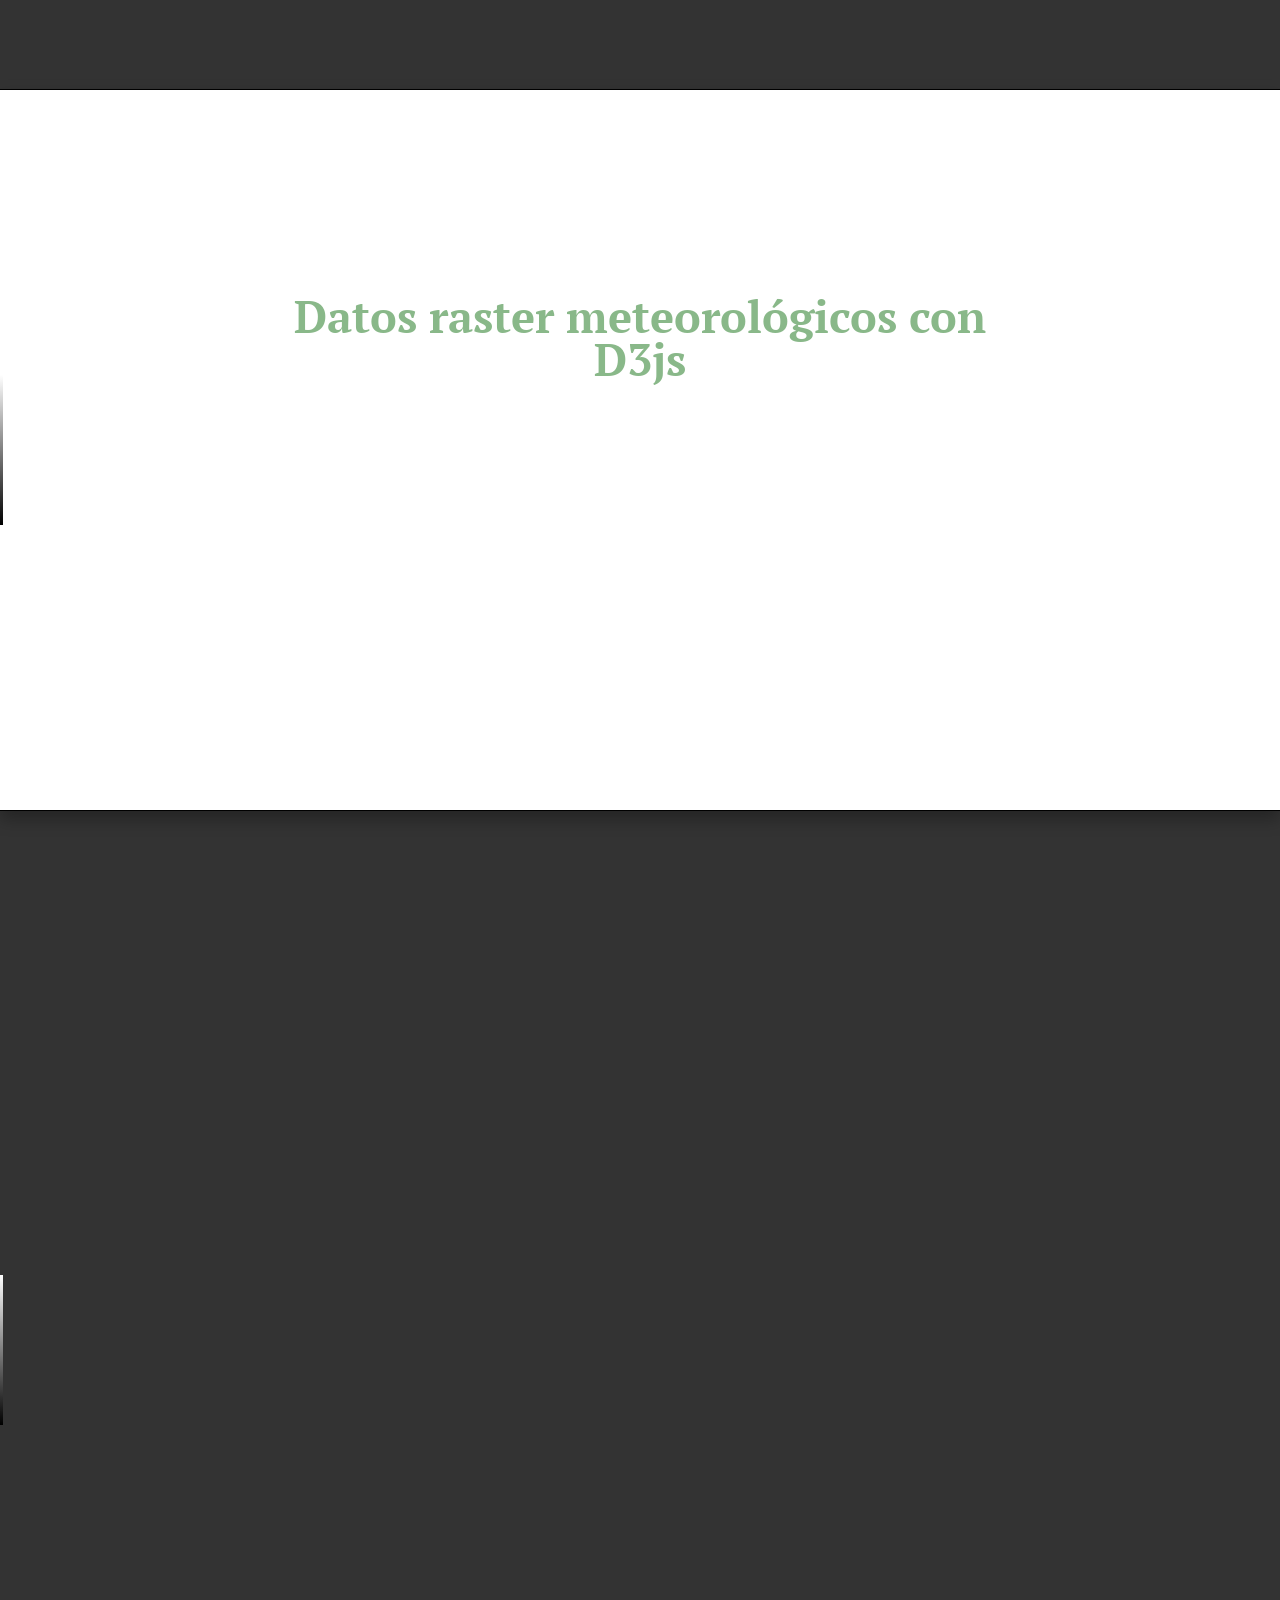
==== index.html @ c6b0c3a0 "Initial commit" ====
<!DOCTYPE html>
<meta charset="utf-8">
<meta name="viewport" content="width=device-width">
<style>

@import url(http://fonts.googleapis.com/css?family=PT+Serif|PT+Serif:b|PT+Serif:i);

section {
  background: #fff;
  color: #000;
  padding: 2em;
  font-family: "PT Serif", Baskerville, Georgia;
}

.grey {
  color: #777;
}

.green {
  color: #89b889;
}
a:link,
a:visited {
  color: orange;
  text-decoration: none;
}

a:hover {
  text-decoration: underline;
}

h3 {
  color: #89b889;
}

mark {
  color: #89b889;
  background: none;
}

blockquote {
  background: #eee;
  border-left: 10px solid #89b889;
  margin: 1.5em 10px;
  padding: 0.5em 10px;
  quotes: "\201C""\201D""\2018""\2019";
}

blockquote:before {
  color: #89b889;
  content: open-quote;
  font-size: 4em;
  line-height: 0.1em;
  margin-right: 0.25em;
  vertical-align: -0.4em;
}
blockquote p {
  display: inline;
}

.example {
  text-align: left;
}

</style>


<section style="text-align:center; padding:5em 9em;">
    <h3 style="font-size:140%;"><b>Datos raster meteorológicos con D3js</b></h3>
</section>
<section style="text-align:center; padding:5em 9em;">
    <h3 style="font-size:140%;">Servei Meteorològic de Catalunya</h3>
</section>

<script src="js/d3.v4.min.js"></script>
<script src="js/stack.v2.js"></script>

<script>

var mystack = stack()
    .on("activate", activate)
    .on("deactivate", deactivate);

var section = d3.selectAll("section"),
exampleOneIndex = 0;

for(var i = 0; i < section['_groups'][0].length; i++){
    if( section['_groups'][0].item(i).id == 'exampleOne')
      exampleOneIndex = i;

}


function refollow() {
  followAnchor.style("top", (followIndex + (1 - mystack.scrollRatio()) / 2 - d3.event.offset) * 100 + "%");
}

function activate(d, i) {
  if (i === exampleOneIndex) {
    //startExampleOne();
  }
}

function deactivate(d, i) {
  if (i === exampleOneIndex) {
    //stopExampleOne();
  }
}

</script>
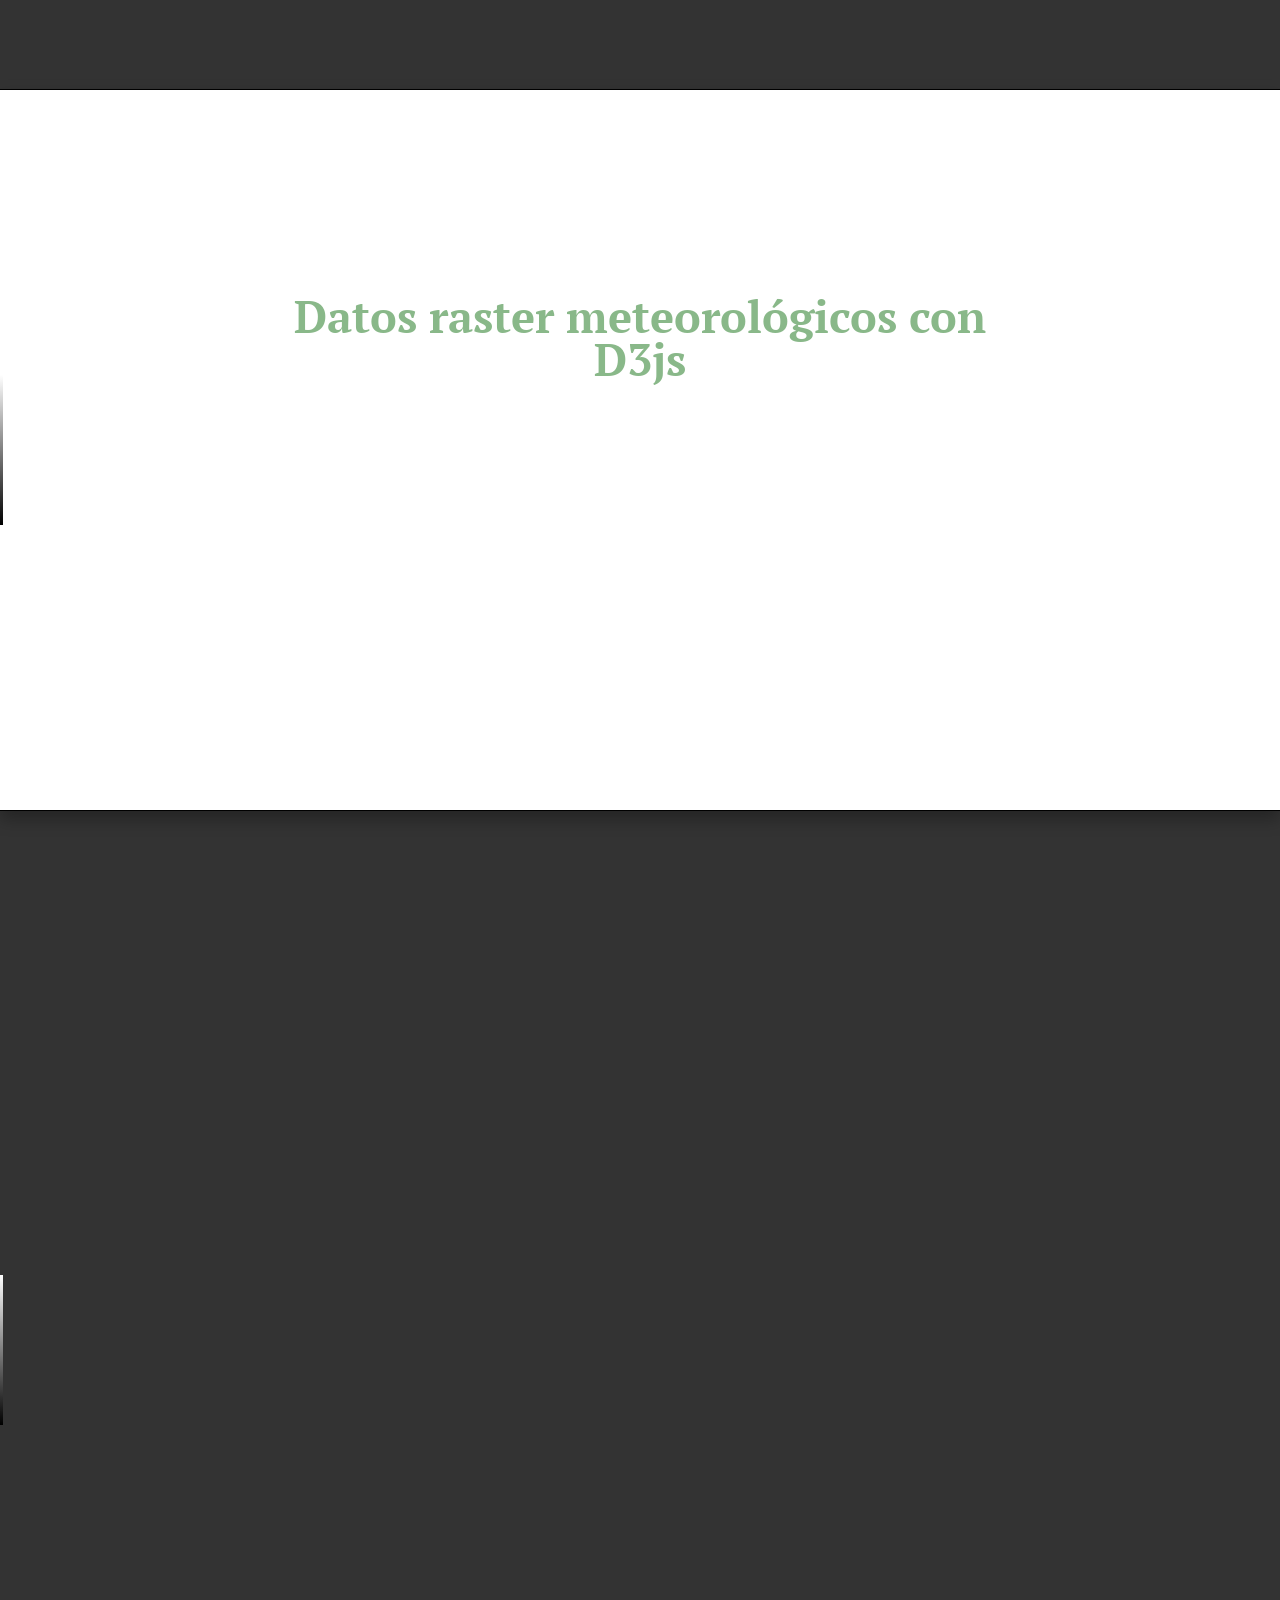
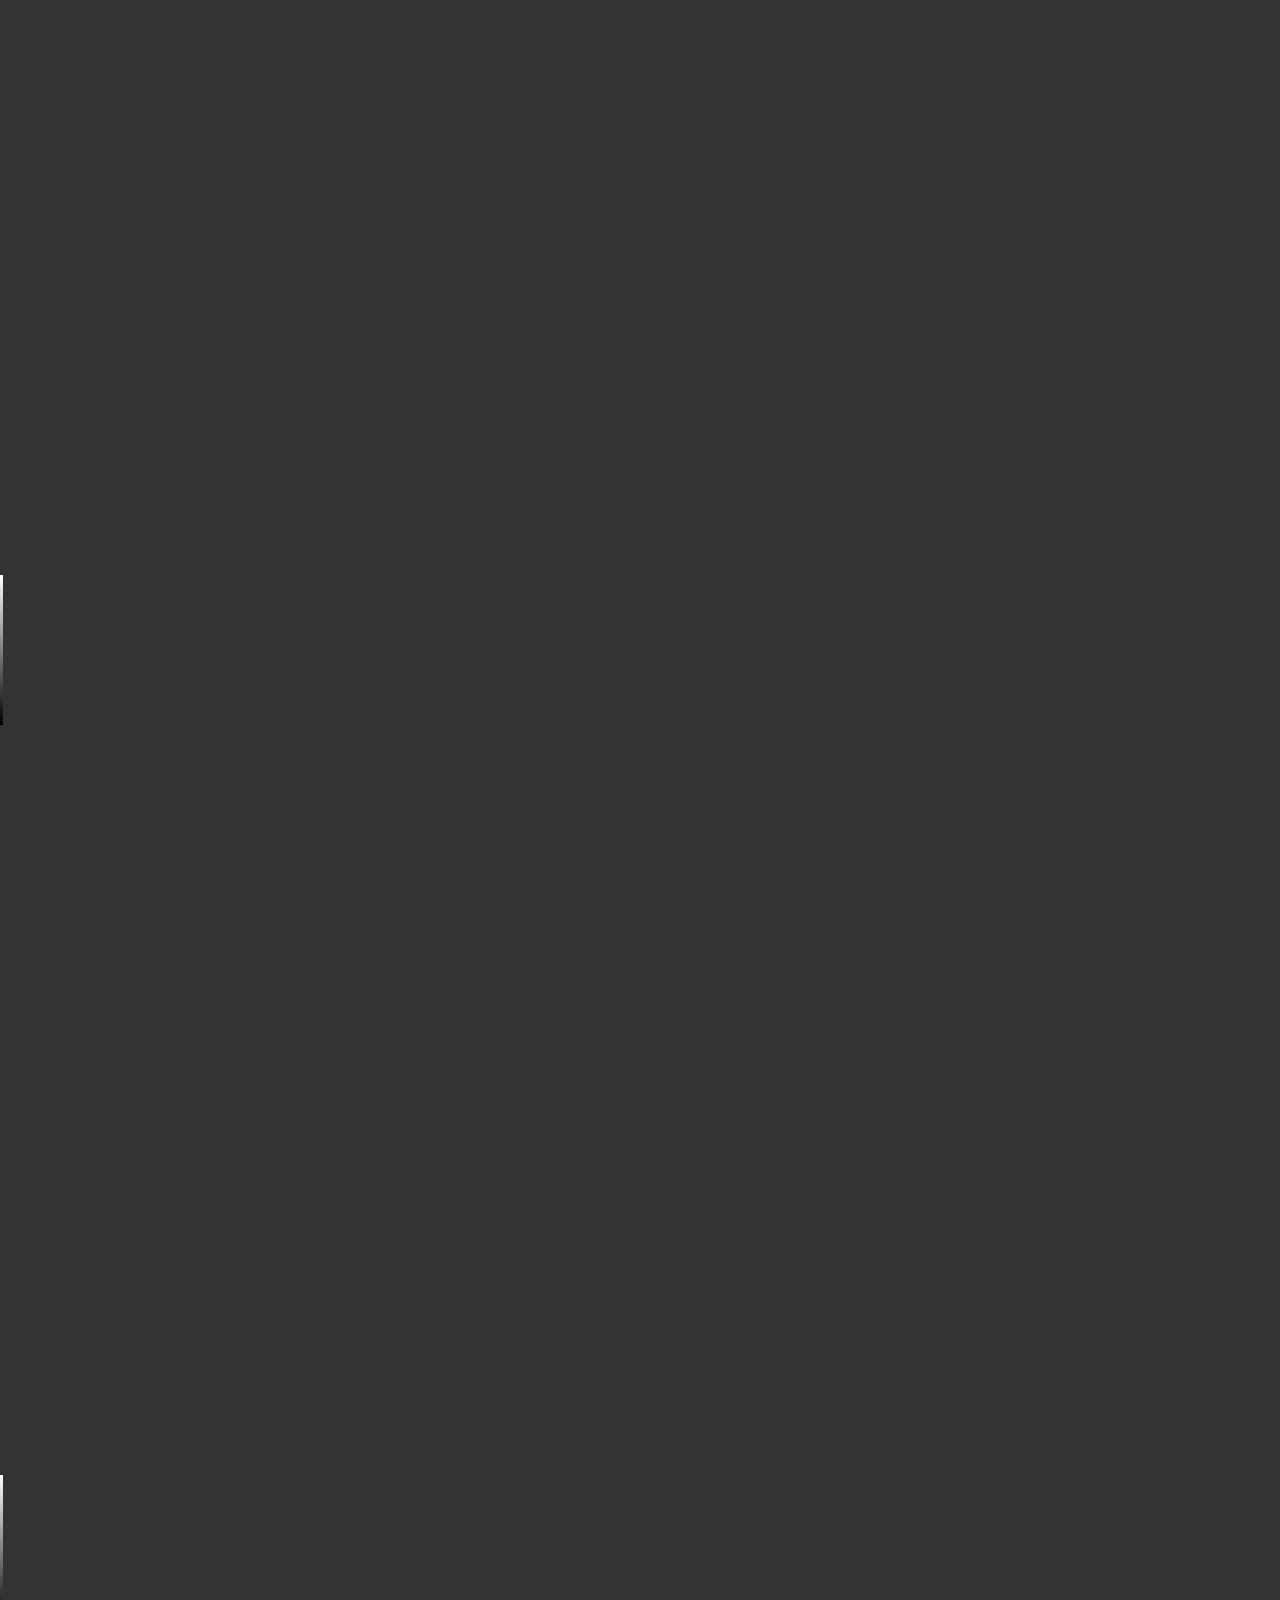
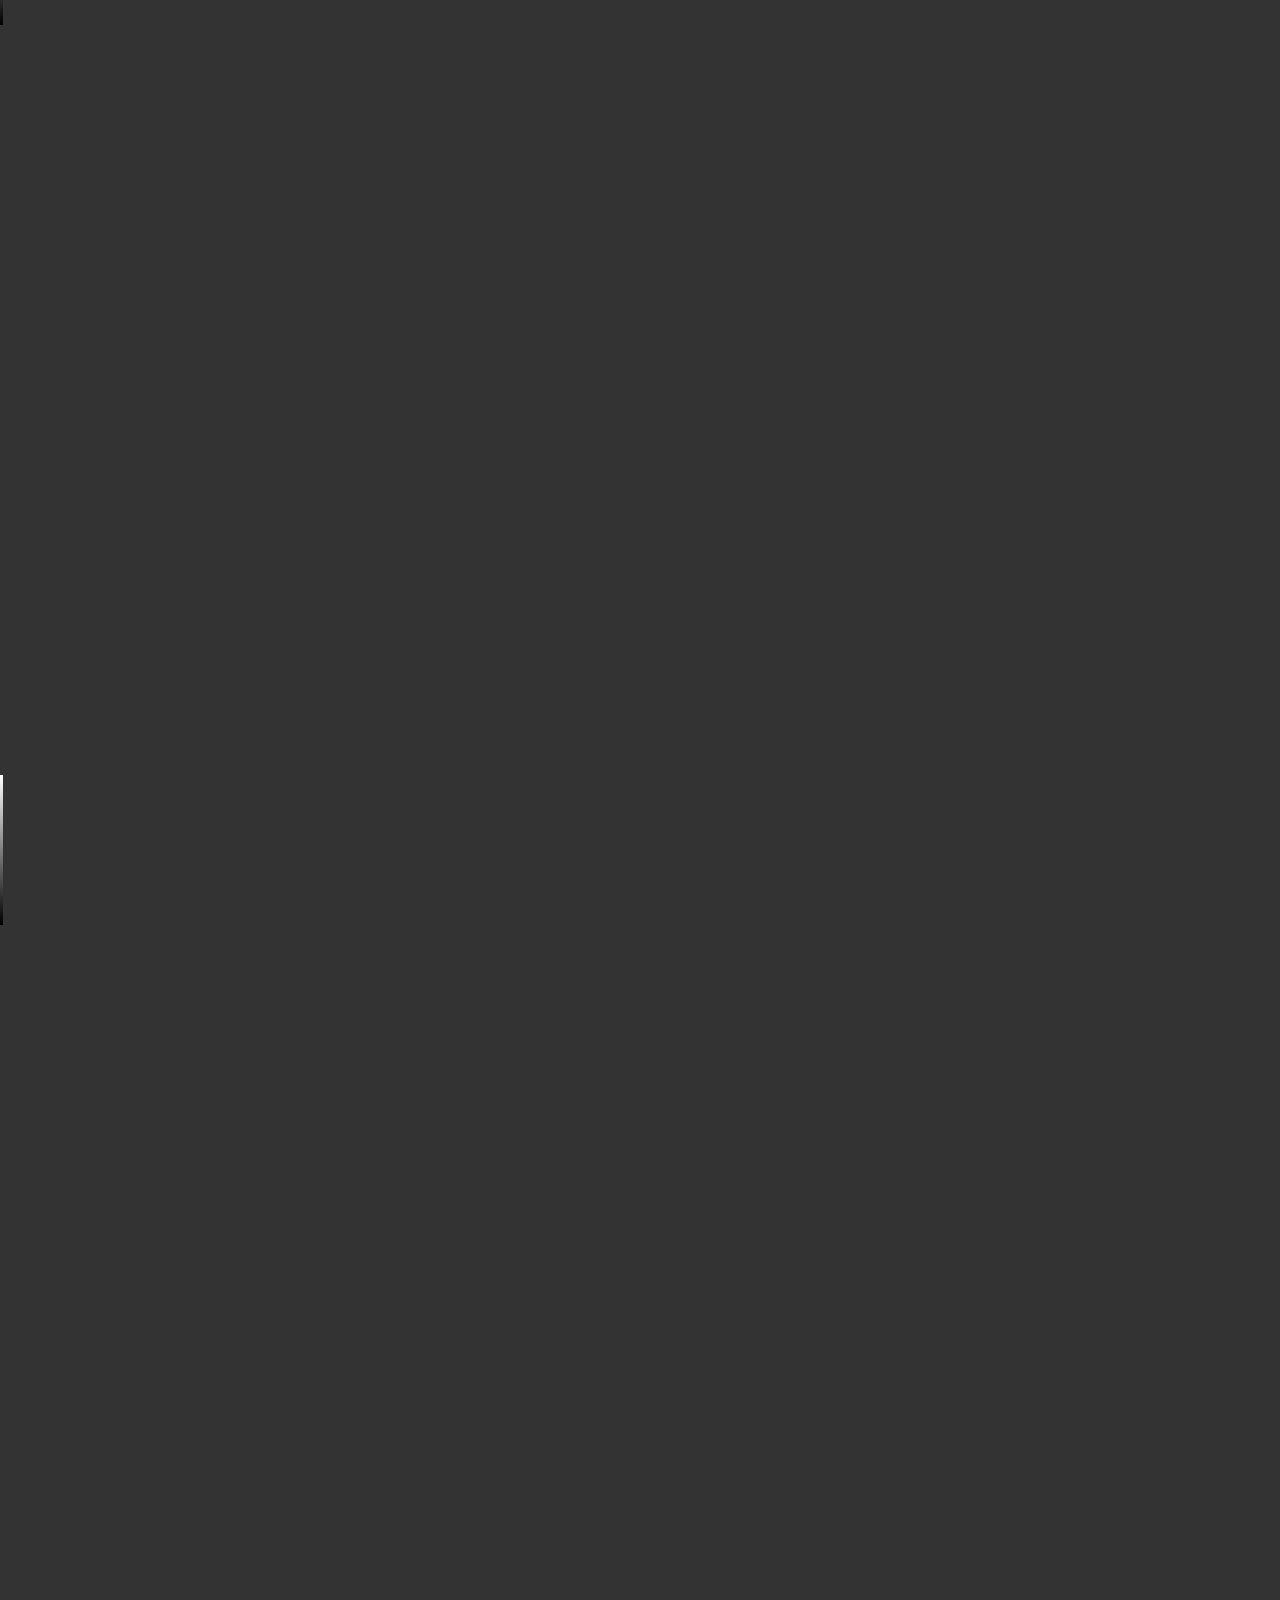
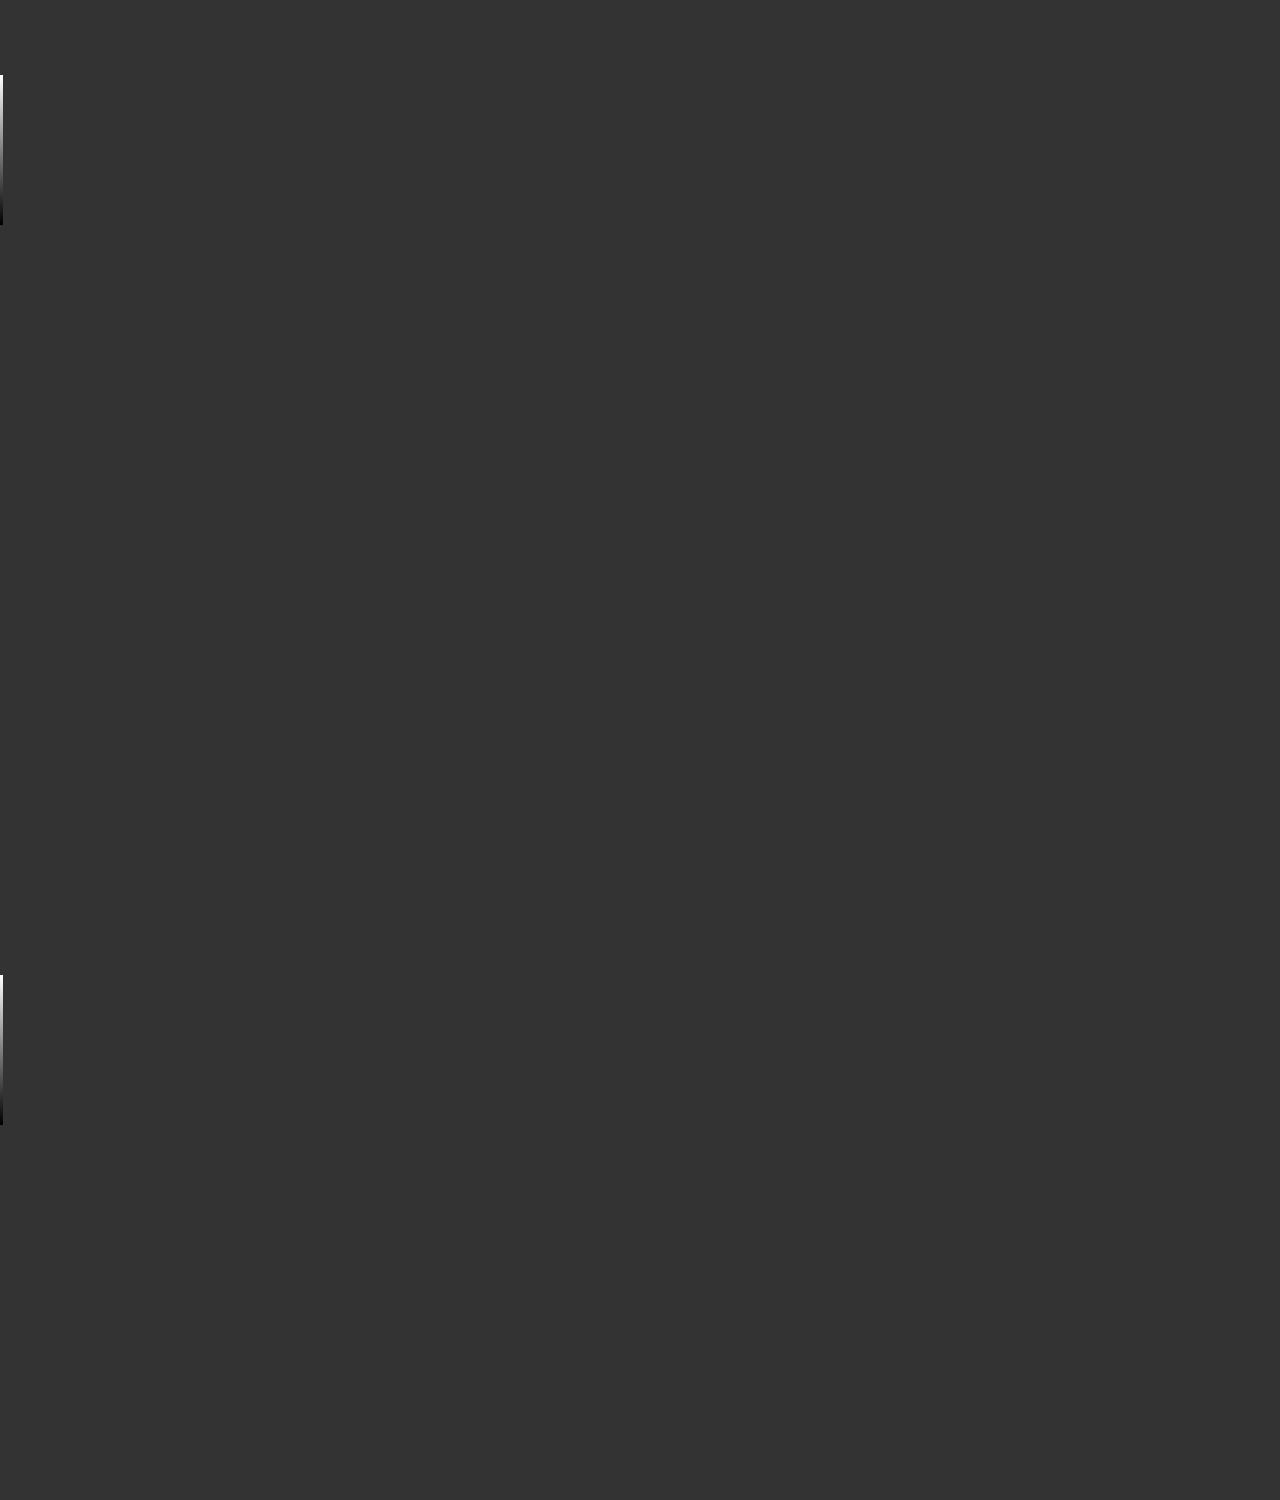
==== commit c2984394: "Images ordered, some more slides added" ====
--- a/index.html
+++ b/index.html
@@ -62,6 +62,9 @@
   text-align: left;
 }
 
+.aligned_images div{
+  display: inline-block;
+}
 </style>
 
 
@@ -70,13 +73,58 @@
 </section>
 <section style="text-align:center; padding:5em 9em;">
     <h3 style="font-size:140%;">Servei Meteorològic de Catalunya</h3>
+    <img src="img/logo_smc.png"/>
 </section>
-
+<section style="text-align:center; padding:3em 6em;">
+    <h3>Fuentes de datos</h3>
+    <ul style="text-align: left">
+      <li>Estaciones meteorológicas automáticas/observadores</li>
+      <li>Descargas eléctricas</li>
+      <li>Radar meteorológico</li>
+      <li>Imágenes de satélite</li>
+      <li>Modelos de predicción numérica</li>
+      <li>Productos derivados</li>
+    </ul>
+</section>
+<section style="text-align:center; padding:3em 6em;">
+  <h3>Modelos de predicción numérica</h3>
+  <ul>
+    <li>10 modelos (y hasta tres resoluciones)</li>
+    <li>Hasta 14 variables de interés</li>
+    <li>Hasta 5 niveles de presión de interés</li>
+    <li>Dos salidas al dia, hasta 72 momentos por salida</li>
+  </ul>
+  <h3>= Sobre 30.000 imágenes por día</h3>
+</section>
+<section style="text-align:center; padding:5em 9em;">
+    <h3>Opciones</h3>
+    <ul style="text-align: left">
+      <li>Renderizar a nivel de servidor
+        <ul><li>MapServer, GeoServer...</li></ul>
+      </li>
+      <li>Renderizar a nivel de cliente</li>
+      <ul><li>OpenLayers, Leaflet</li></ul>
+    </ul>
+</section>
+<section style="text-align:center; padding:2em;">
+    <h3>D3js: Datos vectoriales</h3>
+    <div class="aligned_images">
+      <div><img src="img/choro1.png" width="300px"/></div>
+      <div><img src="img/flags.png" width="300px"/></div>
+      <div><img src="img/cartogram.png" width="300px" height="200px"/></div>
+    </div>
+    <div class="aligned_images">
+      <div><img src="img/hexbin.jpg" width="300px"/></div>
+      <div><img src="img/points.gif" width="300px"/></div>
+      <div><img src="img/route.jpg" width="300px"/></div>
+    </div>
+</section>
+<section style="text-align:center; padding:5em 9em;">
+    <h3>Opciones</h3>
+</section>
 <script src="js/d3.v4.min.js"></script>
 <script src="js/stack.v2.js"></script>
-
 <script>
-
 var mystack = stack()
     .on("activate", activate)
     .on("deactivate", deactivate);
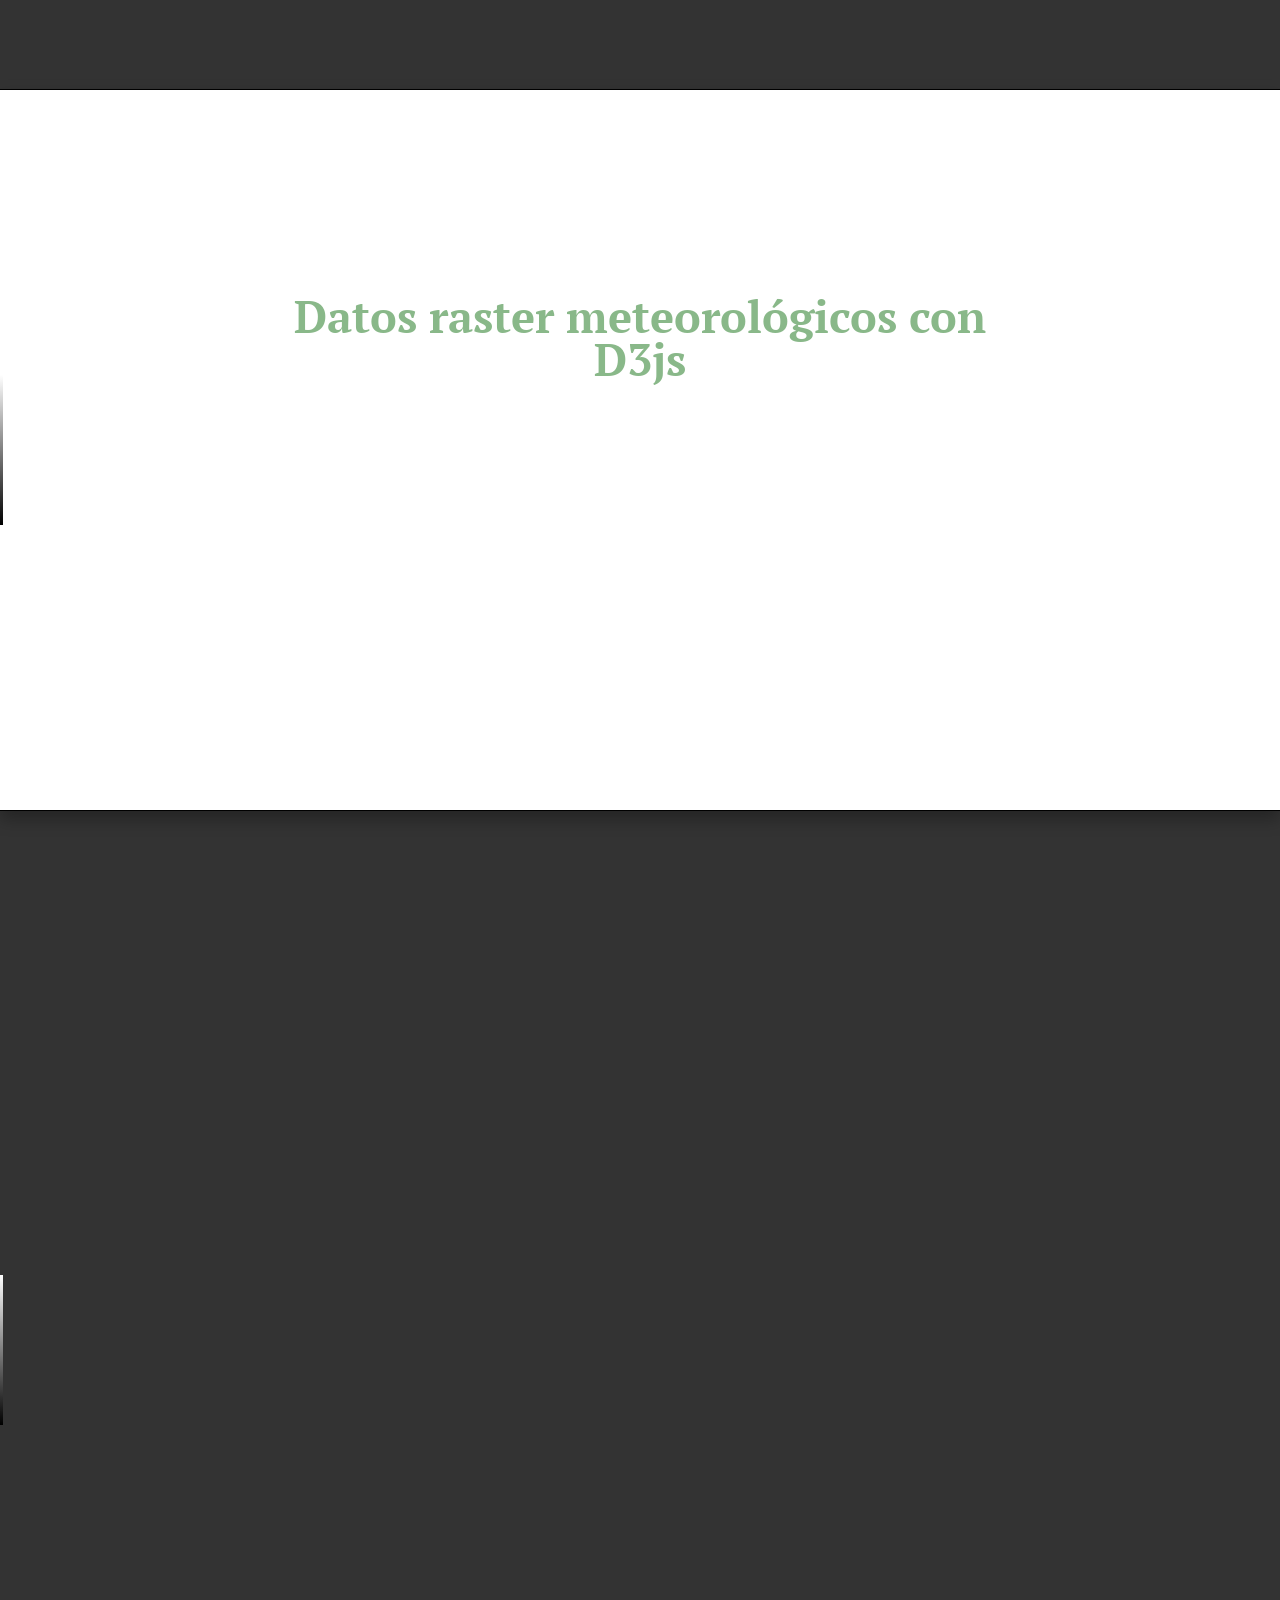
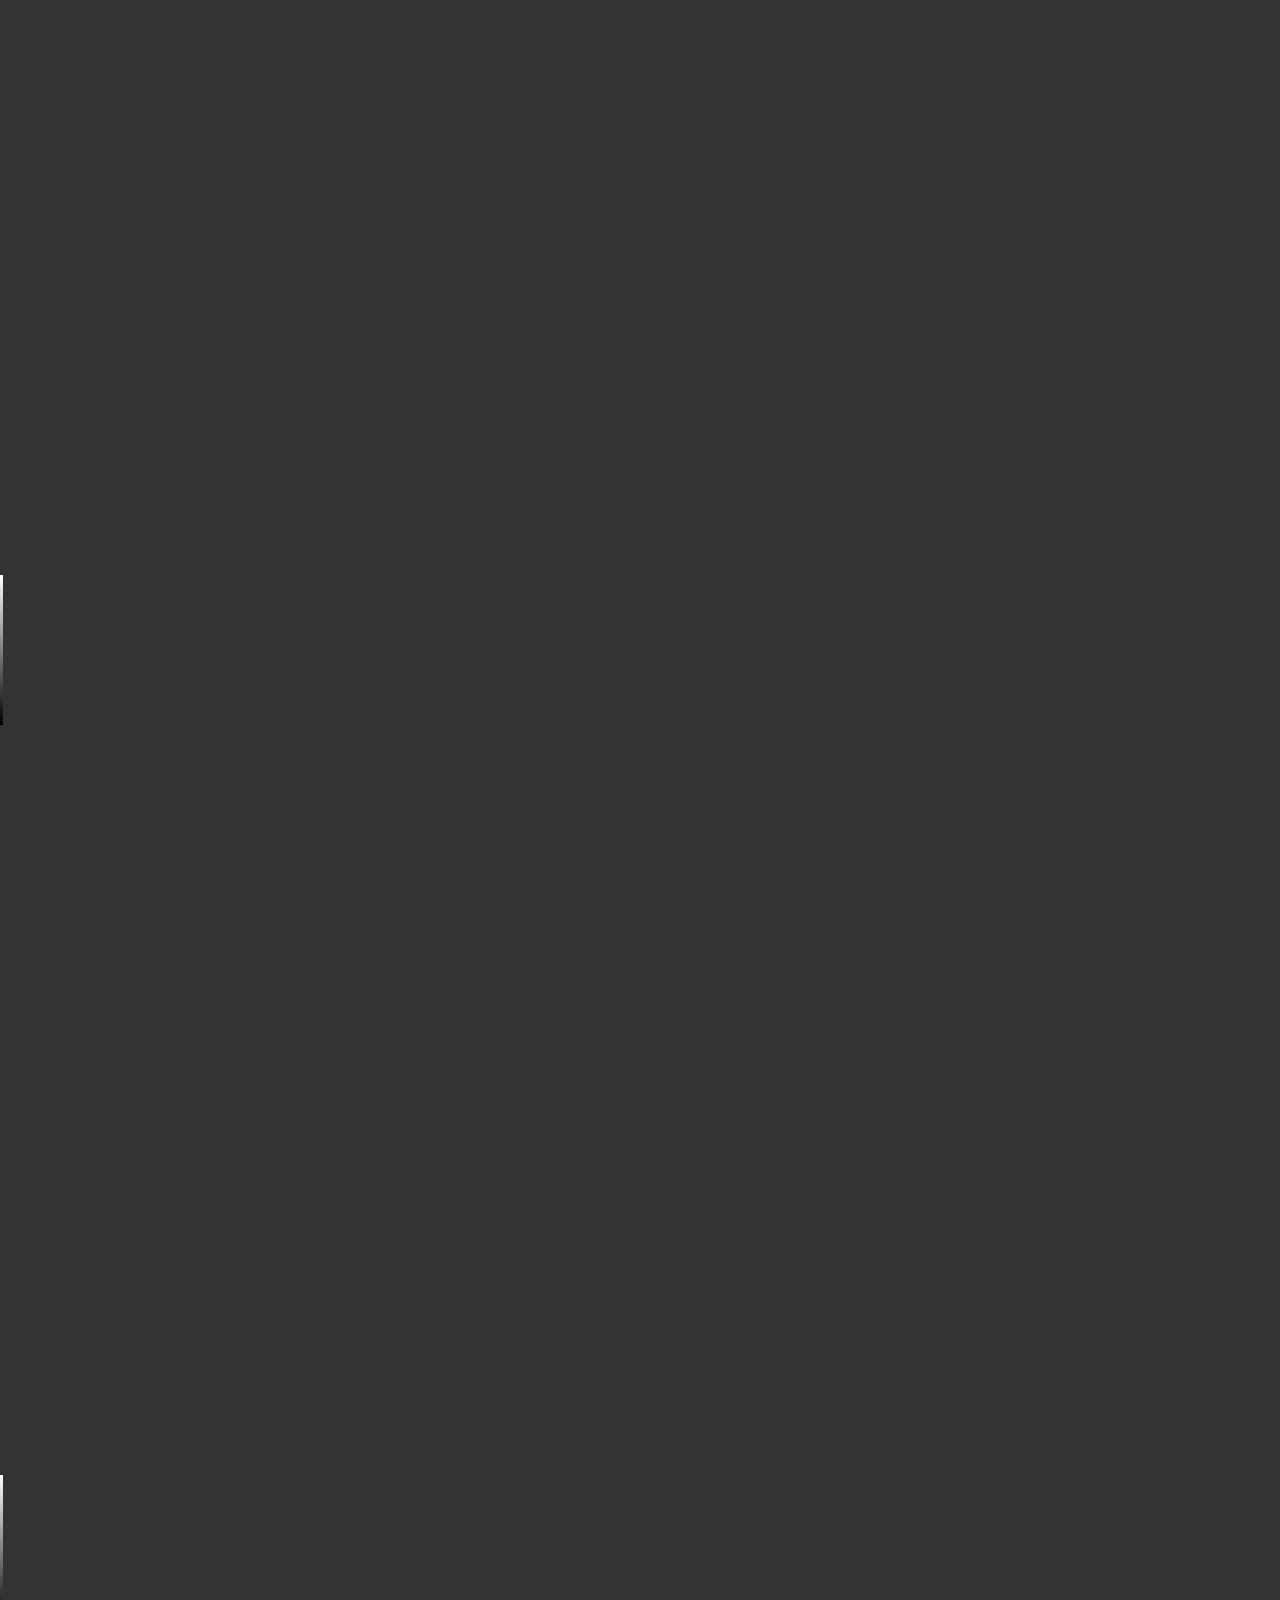
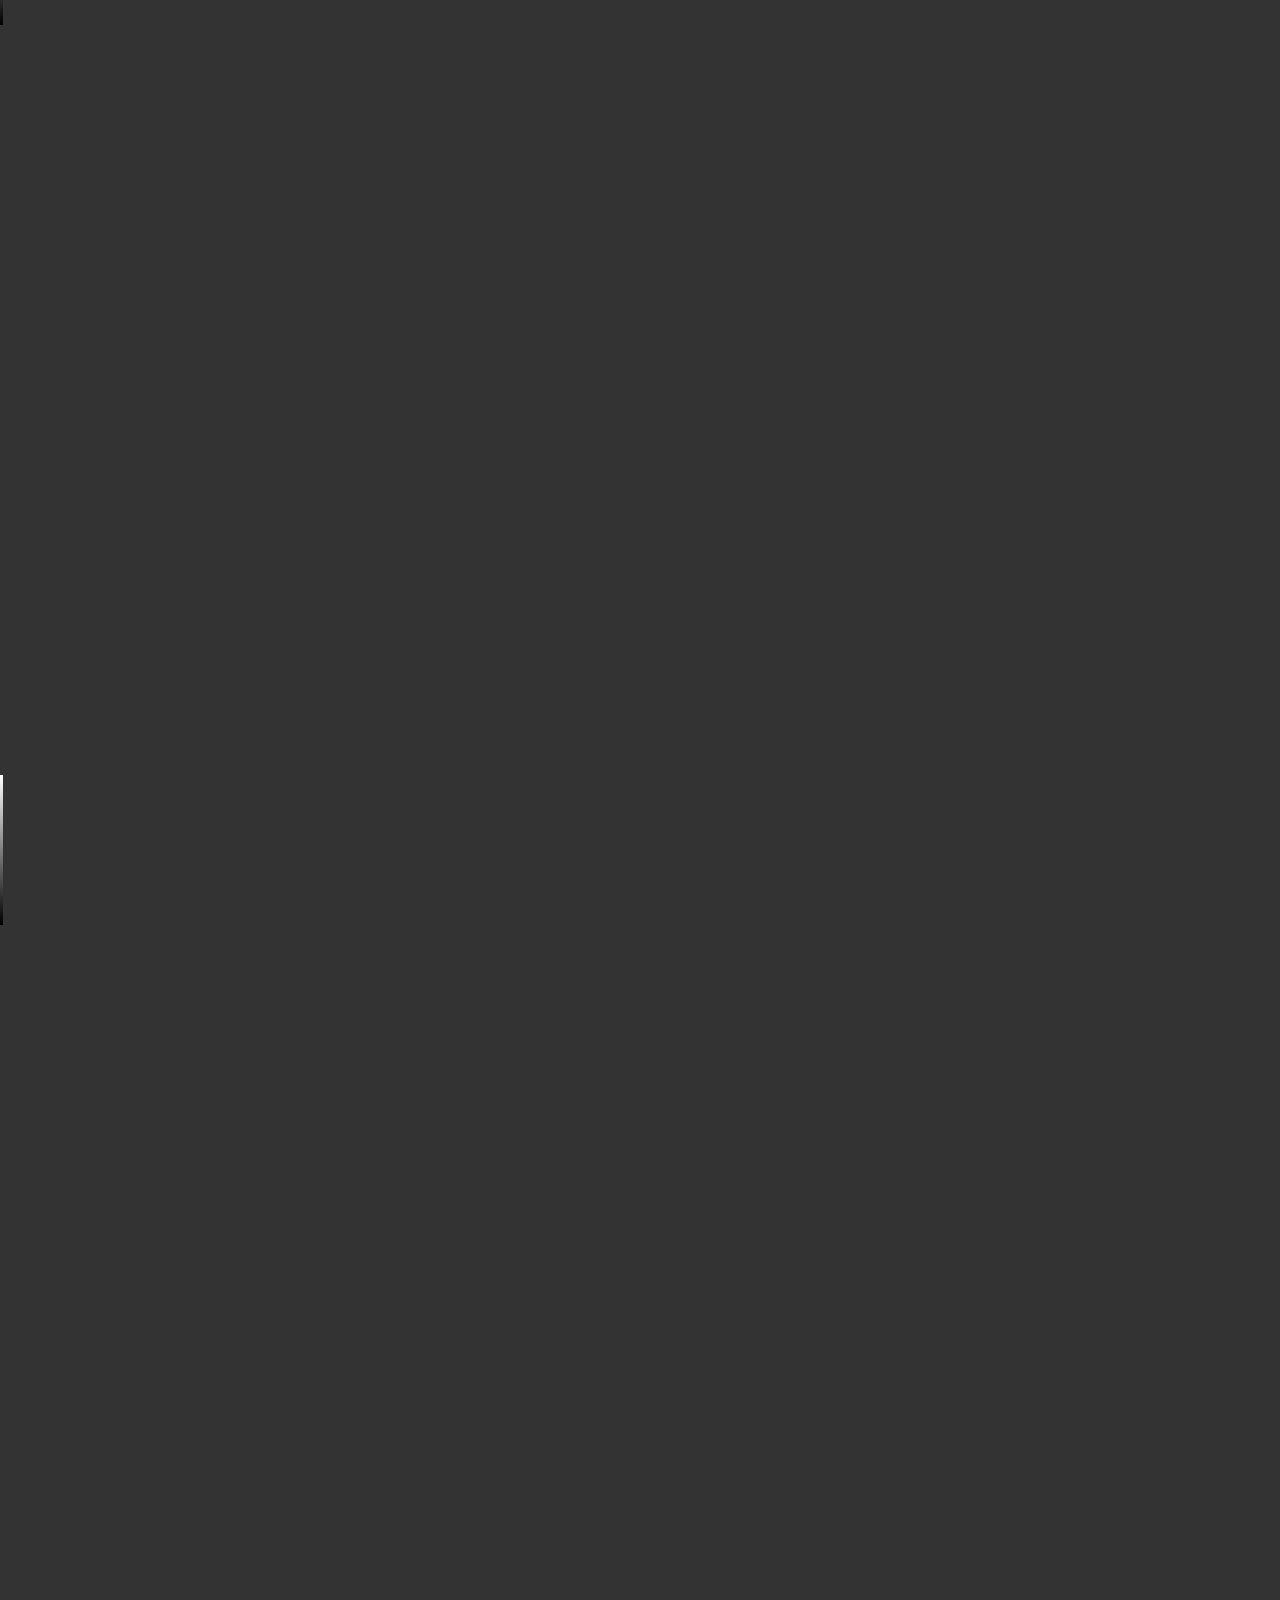
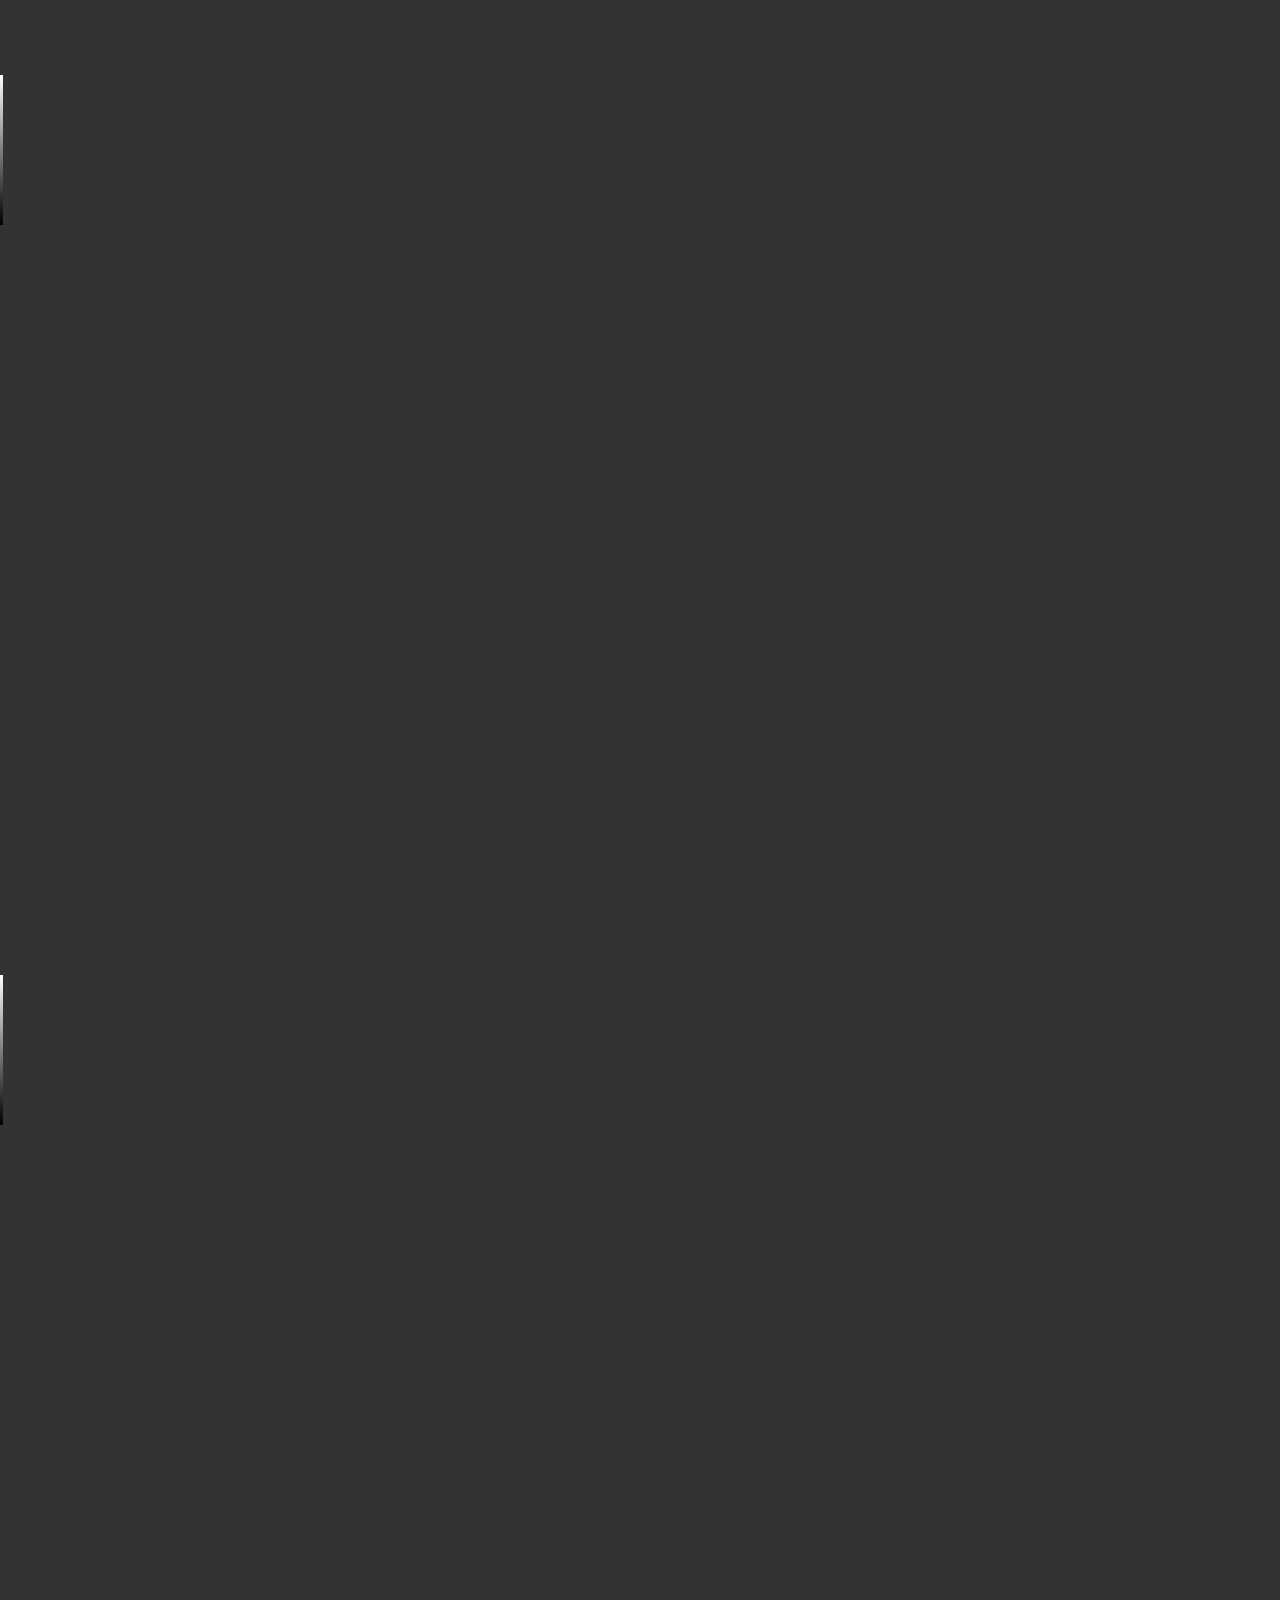
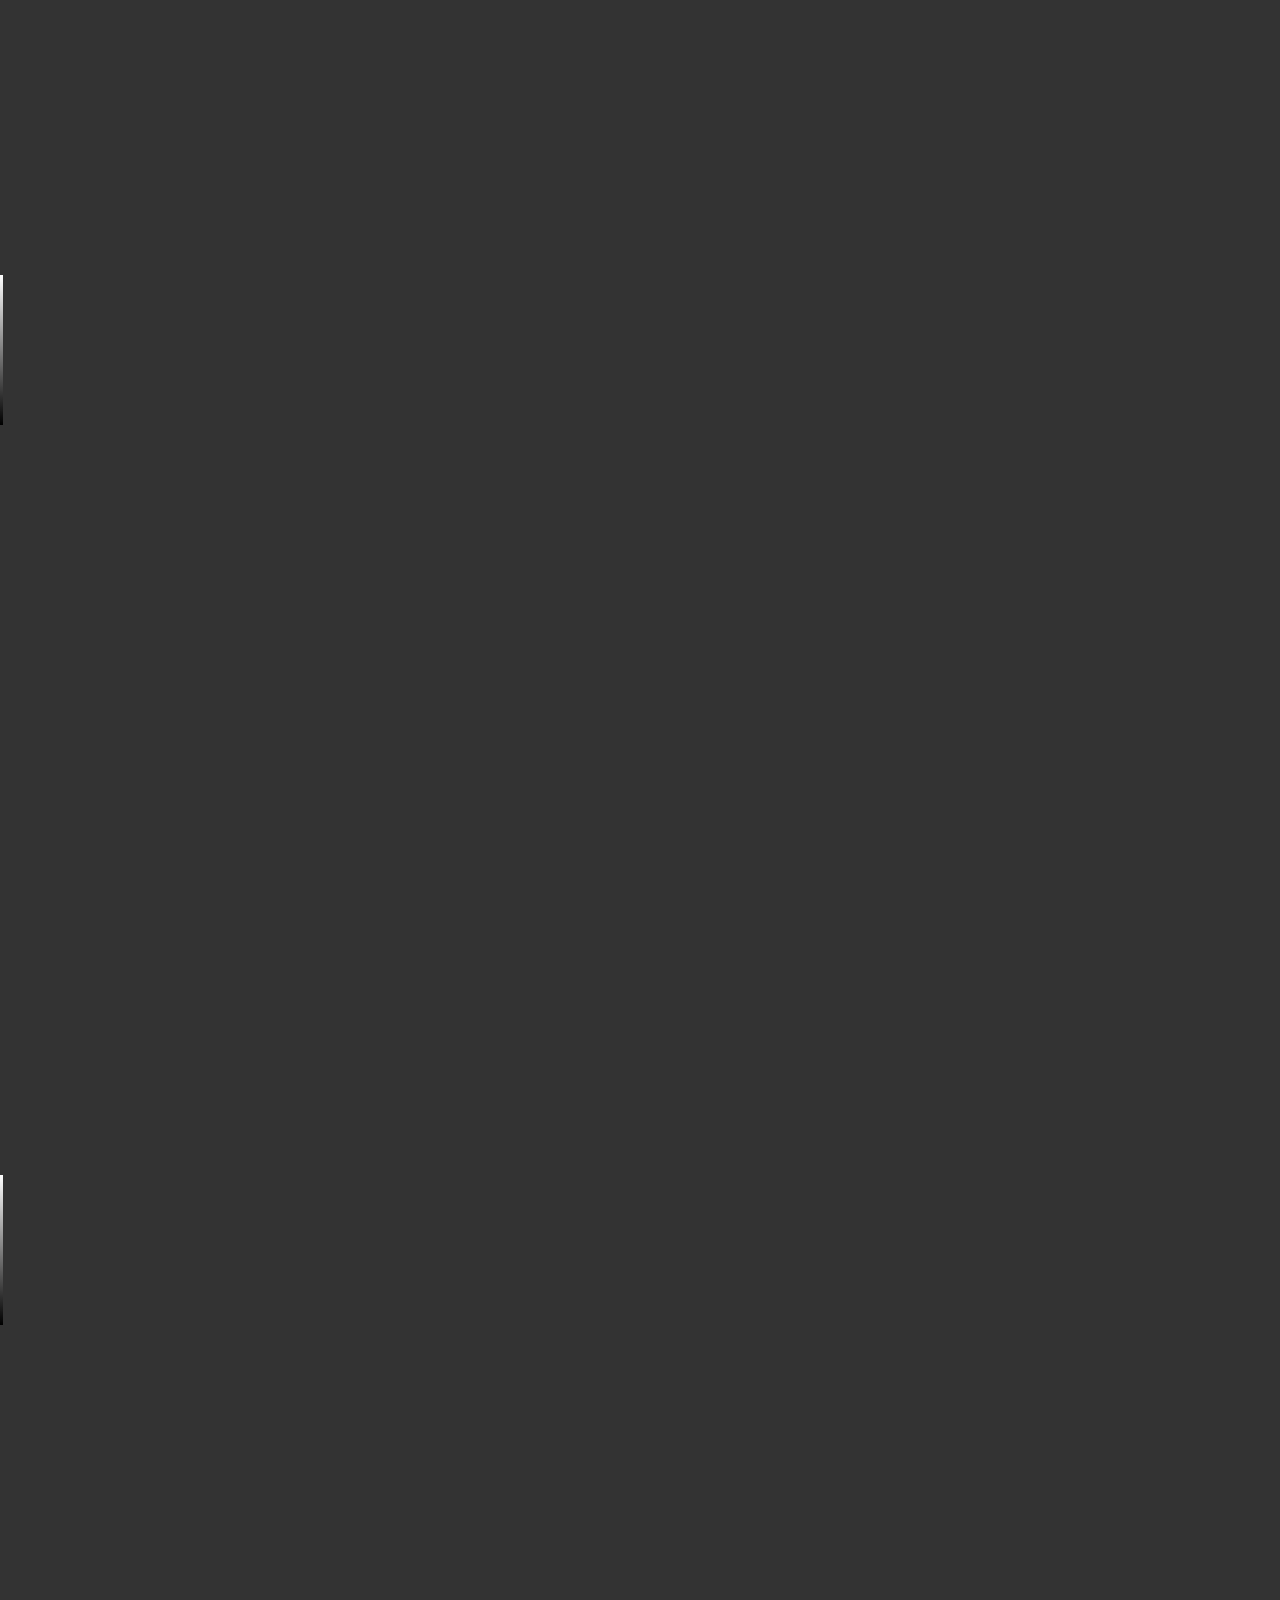
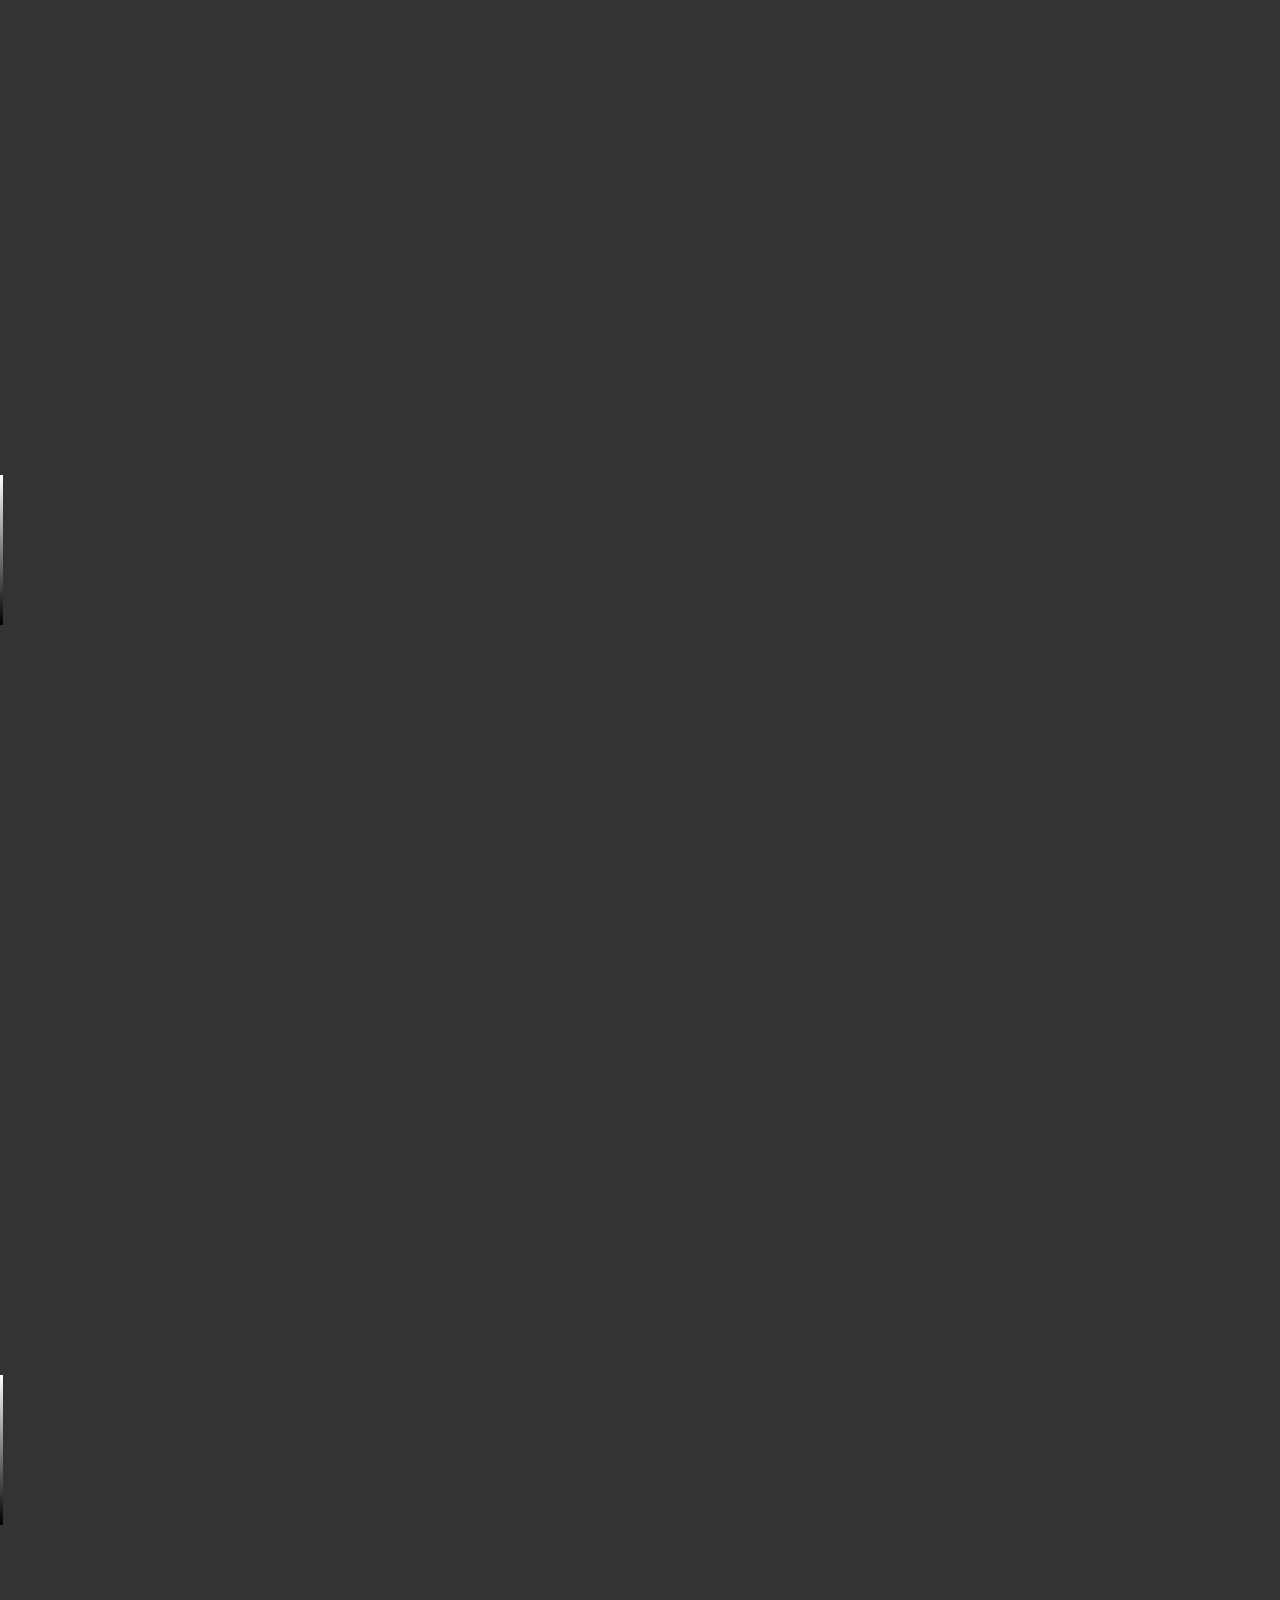
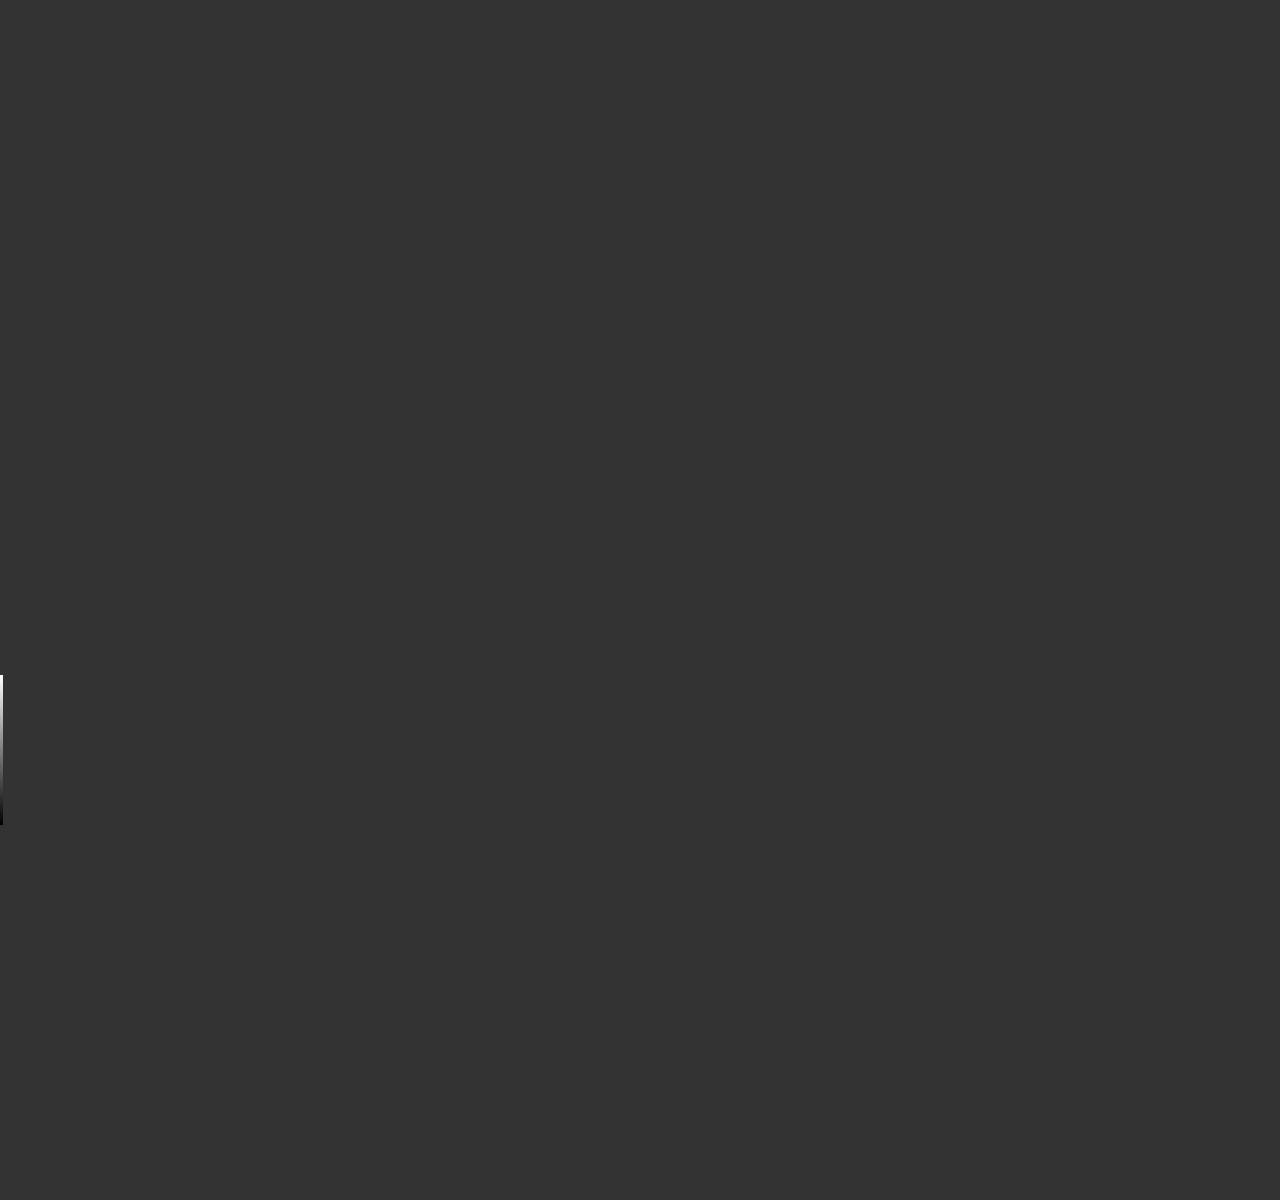
==== commit ce8ba99b: "Mode slides and example" ====
--- a/index.html
+++ b/index.html
@@ -1,6 +1,9 @@
 <!DOCTYPE html>
 <meta charset="utf-8">
 <meta name="viewport" content="width=device-width">
+
+	<link rel="stylesheet" href="leaflet.css" />
+
 <style>
 
 @import url(http://fonts.googleapis.com/css?family=PT+Serif|PT+Serif:b|PT+Serif:i);
@@ -65,6 +68,12 @@
 .aligned_images div{
   display: inline-block;
 }
+
+#exampleOnePlaceholder {
+			width: 500px;
+			height: 450px;
+      margin: 0 auto;
+		}
 </style>
 
 
@@ -103,7 +112,10 @@
         <ul><li>MapServer, GeoServer...</li></ul>
       </li>
       <li>Renderizar a nivel de cliente</li>
-      <ul><li>OpenLayers, Leaflet</li></ul>
+      <ul>
+        <li>OpenLayers, Leaflet</li>
+        <li>A medida: D3js + GeoTIFF</li>
+      </ul>
     </ul>
 </section>
 <section style="text-align:center; padding:2em;">
@@ -119,12 +131,43 @@
       <div><img src="img/route.jpg" width="300px"/></div>
     </div>
 </section>
+<section style="text-align:center; padding:1em 1em;">
+    <h3>Raster + D3js: Isolíneas/Isobandas</h3>
+    <p><a href="https://github.com/rveciana/raster-marching-squares">raster-marching-squares</a></p>
+    <img src="img/isobands.png" height="50%"/>
+</section>
+<section style="text-align:center; padding:1em 1em;" id="exampleOne">
+    <h3>raster-marching-squares: No solo D3js</h3>
+    <div id="exampleOnePlaceholder"></div>
+</section>
+<section style="text-align:center; padding:1em 1em;">
+    <h3>Etiquetas: svg-path-properties</h3>
+     <img src="img/labels.png" height="60%"/>
+</section>
+<section style="text-align:center; padding:1em 1em;">
+    <h3>Líneas de corriente: raster-streamlines</h3>
+    <img src="img/streamlines.png" height="60%"/>
+</section>
+<section style="text-align:center; padding:1em 1em;">
+    <h3>Barbas de viento</h3>
+    <img src="img/barbs.png" height="60%"/>
+</section>
 <section style="text-align:center; padding:5em 9em;">
-    <h3>Opciones</h3>
-</section>
+    <h3>Datos</h3>
+    <ul style="text-align: left">
+     <li>GRIB -> GeoTIFF</li>
+     <li>Flask (API Python + GDAL)</li>
+     <li>Caché con capas más solicitadas</lI>
+    </ul>
+</section>
+
 <script src="js/d3.v4.min.js"></script>
 <script src="js/stack.v2.js"></script>
+<script src="js/geotiff.min.js"></script>
+<script src="js/leaflet.js"></script>
+<script src="js/raster-marching-squares.min.js"></script>
 <script>
+var map;
 var mystack = stack()
     .on("activate", activate)
     .on("deactivate", deactivate);
@@ -135,7 +178,6 @@
 for(var i = 0; i < section['_groups'][0].length; i++){
     if( section['_groups'][0].item(i).id == 'exampleOne')
       exampleOneIndex = i;
-
 }
 
 
@@ -145,14 +187,253 @@
 
 function activate(d, i) {
   if (i === exampleOneIndex) {
-    //startExampleOne();
+    startExampleOne();
   }
 }
 
 function deactivate(d, i) {
   if (i === exampleOneIndex) {
-    //stopExampleOne();
+    stopExampleOne();
   }
 }
 
+function startExampleOne(){
+  var xhr = new XMLHttpRequest();
+  xhr.open('GET', 'vardah.tiff', true);
+  xhr.responseType = 'arraybuffer';
+  xhr.onload = function(e) {
+
+      var tiff = GeoTIFF.parse(this.response);
+      var image = tiff.getImage();
+      var tiffWidth = image.getWidth();
+      var tiffHeight = image.getHeight();
+      var rasters = image.readRasters();
+      var tiepoint = image.getTiePoints()[0];
+      var pixelScale = image.getFileDirectory().ModelPixelScale;
+      var geoTransform = [tiepoint.x, pixelScale[0], 0, tiepoint.y, 0, -1*pixelScale[1]];
+
+
+      var pressData = new Array(tiffHeight);
+      var tempData = new Array(tiffHeight);
+      var uData = new Array(tiffHeight);
+      var vData = new Array(tiffHeight);
+      var spdData = new Array(tiffHeight);
+      for (var j = 0; j<tiffHeight; j++){
+          pressData[j] = new Array(tiffWidth);
+          tempData[j] = new Array(tiffWidth);
+          uData[j] = new Array(tiffWidth);
+          vData[j] = new Array(tiffWidth);
+          spdData[j] = new Array(tiffWidth);
+          for (var i = 0; i<tiffWidth; i++){
+              pressData[j][i] = rasters[0][i + j*tiffWidth];
+              tempData[j][i] = rasters[1][i + j*tiffWidth];
+              uData[j][i] = rasters[2][i + j*tiffWidth];
+              vData[j][i] = rasters[3][i + j*tiffWidth];
+              spdData[j][i] = 1.943844492 * Math.sqrt(uData[j][i]*uData[j][i] + vData[j][i]*vData[j][i]);
+
+          }
+      }
+
+      var intervalsSpd = [0, 8, 12, 14, 16, 18, 20, 22, 24, 26, 28, 30, 32, 34, 36, 38, 40, 42,
+        44, 46, 48, 50, 52, 56, 60, 64, 68, 72, 76, 80, 84, 88, 92, 96 ];
+      var bandsWind = rastertools.isobands(spdData, geoTransform, intervalsSpd);
+
+      function getColor(d) {
+      return d > 92   ? '#643c32' :
+            d > 88   ? '#643c32' :
+            d > 84   ? '#a50000' :
+            d > 80   ? '#c10000' :
+            d > 76   ? '#e11400' :
+            d > 72   ? '#ff3200' :
+            d > 68   ? '#ff6000' :
+            d > 64   ? '#ffa100' :
+            d > 60   ? '#ffc13c' :
+            d > 56   ? '#ffe978' :
+            d > 52   ? '#c9ffbf' :
+            d > 50   ? '#b5fbab' :
+            d > 48   ? '#97f58d' :
+            d > 46   ? '#78f572' :
+            d > 44   ? '#50ef50' :
+            d > 42   ? '#36d33c' :
+            d > 40   ? '#1eb31e' :
+            d > 38   ? '#0ea10e' :
+            d > 36   ? '#e1ffff' :
+            d > 34   ? '#b5f1fb' :
+            d > 32   ? '#97d3fb' :
+            d > 30   ? '#78b9fb' :
+            d > 28   ? '#50a5f5' :
+            d > 26   ? '#3c97f5' :
+            d > 24   ? '#2883f1' :
+            d > 22   ? '#1e6eeb' :
+            d > 20   ? '#1464d3' :
+            d > 18   ? '#646464' :
+            d > 16   ? '#979797' :
+            d > 14   ? '#bababa' :
+            d > 12   ? '#d1d1d1' :
+            d > 8    ? '#e5e5e6' :
+            d > 0   ? '#ffffff' :
+                      '#ffffff';
+              }
+
+
+      function style(feature) {
+      return {
+          fillColor: getColor(feature.properties[0].lowerValue),
+          weight: 2,
+          opacity: 1,
+          color: getColor(feature.properties[0].lowerValue),
+          dashArray: '3',
+          fillOpacity: 0.5
+        };
+      }
+
+      var bandsWindLayer = L.geoJson(bandsWind, {
+        style: style
+      });
+
+
+      var intervalsPress = [970, 972, 974, 976, 978, 980, 982, 984, 986, 988, 990, 992, 994, 996, 998,
+        1000, 1002, 1004, 1006, 1008, 1010, 1012, 1014, 1016, 1018, 1020, 1022, 1024, 1026, 1028];
+      var isobars = rastertools.isolines(pressData, geoTransform, intervalsPress);
+
+      var isobarsLayer = L.geoJSON(isobars, {
+          style: {
+            "color": "#333",
+            "weight": 2,
+            "opacity": 0.65
+          }
+    });
+
+    //Creating the color scale https://github.com/santilland/plotty/blob/master/src/plotty.js
+    var cs_def = {positions:[0.0,0.030303030303,0.0606060606061,0.0909090909091,0.121212121212,0.151515151515,0.181818181818,0.212121212121,0.242424242424,0.272727272727,0.30303030303,0.333333333333,0.363636363636,0.393939393939,0.424242424242,0.454545454545,0.484848484848,0.515151515152,0.545454545455,0.575757575758,0.606060606061,0.636363636364,0.666666666667,0.69696969697,0.727272727273,0.757575757576,0.787878787879,0.818181818182,0.848484848485,0.878787878788,0.909090909091,0.939393939394,0.969696969697,1.0],
+      colors:["#ffffff", "#e5e5e6" , "#d1d1d1", "#bababa", "#979797", "#646464",
+              "#1464d3", "#1e6eeb", "#2883f1", "#3c97f5", "#50a5f5", "#78b9fb", "#97d3fb", "#b5f1fb", "#e1ffff",
+              "#0ea10e", "#1eb31e", "#36d33c", "#50ef50", "#78f572", "#97f58d", "#b5fbab", "#c9ffbf",
+              "#ffe978", "#ffc13c", "#ffa100", "#ff6000", "#ff3200", "#e11400", "#c10000", "#a50000",
+              "#643c32", "#785046", "#8d645a"]};
+    var scaleWidth = 256;
+    var canvasColorScale = document.createElement('canvas');
+      canvasColorScale.width = scaleWidth;
+      canvasColorScale.height = 1;
+      canvasColorScale.style.display = "none";
+
+      document.body.appendChild(canvasColorScale);
+
+    var contextColorScale = canvasColorScale.getContext("2d");
+    var gradient = contextColorScale.createLinearGradient(0, 0, scaleWidth, 1);
+
+    for (var i = 0; i < cs_def.colors.length; ++i) {
+      gradient.addColorStop(cs_def.positions[i], cs_def.colors[i]);
+    }
+    contextColorScale.fillStyle = gradient;
+    contextColorScale.fillRect(0, 0, scaleWidth, 1);
+
+    var csImageData = contextColorScale.getImageData(0, 0, scaleWidth-1, 1).data;
+
+    //Calculating the image
+    var width = 680,
+        height = 500;
+
+    var canvasRaster = document.createElement('canvas');
+      canvasRaster.width = width;
+      canvasRaster.height = height;
+      canvasRaster.style.display = "none";
+
+      document.body.appendChild(canvasRaster);
+
+    var contextRaster = canvasRaster.getContext("2d");
+
+    var id = contextRaster.createImageData(width,height);
+    var data = id.data;
+    var pos = 0;
+    var invGeoTransform = [-geoTransform[0]/geoTransform[1], 1/geoTransform[1],0,-geoTransform[3]/geoTransform[5],0,1/geoTransform[5]];
+    for(var j = 0; j<height; j++){
+      for(var i = 0; i<width; i++){
+        var pointCoordsX = geoTransform[0] + i*tiffWidth*geoTransform[1]/width;
+        var pointCoordsY = geoTransform[3] + j*tiffHeight*geoTransform[5]/height;
+
+
+        var px = invGeoTransform[0] + pointCoordsX * invGeoTransform[1];
+        var py = invGeoTransform[3] + pointCoordsY * invGeoTransform[5];
+
+        var value;
+        if(Math.floor(px) >= 0 && Math.ceil(px) < image.getWidth() && Math.floor(py) >= 0 && Math.ceil(py) < image.getHeight()){
+          var dist1 = (Math.ceil(px)-px)*(Math.ceil(py)-py);
+          var dist2 = (px-Math.floor(px))*(Math.ceil(py)-py);
+          var dist3 = (Math.ceil(px)-px)*(py-Math.floor(py));
+          var dist4 = (px-Math.floor(px))*(py-Math.floor(py));
+          if (dist1 != 0 || dist2!=0 || dist3!=0 || dist4!=0){
+            value = spdData[Math.floor(py)][Math.floor(px)]*dist1+
+            spdData[Math.floor(py)][Math.ceil(px)]*dist2 +
+            spdData[Math.ceil(py)][Math.floor(px)]*dist3 +
+            spdData[Math.ceil(py)][Math.ceil(px)]*dist4;
+          } else {
+            value = spdData[Math.floor(py)][Math.floor(px)];
+          }
+        } else {
+          value = -999;
+        }
+          var c = Math.round((scaleWidth-1) * ((value - 8)/88));
+          var alpha = 200;
+          if (c<0 || c > (scaleWidth-1)){
+            alpha = 0;
+          }
+          data[pos]   = csImageData[c*4];;
+          data[pos+1]   = csImageData[c*4+1];
+          data[pos+2]   = csImageData[c*4+2];
+          data[pos+3]   = alpha;
+          pos = pos + 4
+
+      }
+    }
+    contextRaster.putImageData( id, 0, 0);
+    var imageBounds = [[geoTransform[3], geoTransform[0]], [geoTransform[3] + tiffHeight*geoTransform[5], geoTransform[0] + tiffWidth*geoTransform[1]]];
+
+    var imageLayer = L.imageOverlay(canvasRaster.toDataURL(), imageBounds,{
+      opacity: 0.5
+    });
+
+    var baseLayer = L.tileLayer('http://{s}.tiles.wmflabs.org/bw-mapnik/{z}/{x}/{y}.png', {
+        maxZoom: 18,
+        attribution: '&copy; <a href="http://www.openstreetmap.org/copyright">OpenStreetMap</a>'
+      });
+
+    map = L.map('exampleOnePlaceholder', {
+      layers: [baseLayer, bandsWindLayer]
+    }).setView([13, 81], 6);
+
+
+    L.control.layers(null, {
+      "Wind speed": bandsWindLayer,
+      "Pressure": isobarsLayer,
+      "Image": imageLayer
+      }).addTo(map);
+
+
+    map.on('click', function(e) {
+      var xTiff = (e.latlng.lng - geoTransform[0])/geoTransform[1];
+      var yTiff = ( e.latlng.lat - geoTransform[3])/geoTransform[5];
+      var temp = tempData[Math.round(yTiff)][Math.round(xTiff)];
+      var press = pressData[Math.round(yTiff)][Math.round(xTiff)];
+      var uValue = uData[Math.round(yTiff)][Math.round(xTiff)];
+      var vValue = vData[Math.round(yTiff)][Math.round(xTiff)];
+      var spd = Math.sqrt(uValue*uValue + vValue*vValue);
+      var dir = 270 + (Math.atan2(-vValue,uValue)*180/Math.PI);
+      if(dir<0){dir = dir + 360;}
+      if(dir>360){dir = dir - 360;}
+
+      L.popup()
+        .setLatLng(e.latlng)
+        .setContent("Wind speed: " + spd.toFixed(1) + " kt <br/>Wind dir: " + dir.toFixed(0) +"º <br/>Temp: " + temp.toFixed(1) + " C<br/>Pressure: " + press.toFixed(0) + " hPa")
+        .openOn(map);
+    });
+    };
+    xhr.send();  
+}
+
+function stopExampleOne(){
+  map.remove();
+  d3.select("#exampleOnePlaceholder").selectAll("*").remove();
+}
+
 </script>
--- a/leaflet.css
+++ b/leaflet.css
@@ -0,0 +1,624 @@
+/* required styles */
+
+.leaflet-pane,
+.leaflet-tile,
+.leaflet-marker-icon,
+.leaflet-marker-shadow,
+.leaflet-tile-container,
+.leaflet-pane > svg,
+.leaflet-pane > canvas,
+.leaflet-zoom-box,
+.leaflet-image-layer,
+.leaflet-layer {
+	position: absolute;
+	left: 0;
+	top: 0;
+	}
+.leaflet-container {
+	overflow: hidden;
+	}
+.leaflet-tile,
+.leaflet-marker-icon,
+.leaflet-marker-shadow {
+	-webkit-user-select: none;
+	   -moz-user-select: none;
+	        user-select: none;
+	  -webkit-user-drag: none;
+	}
+/* Safari renders non-retina tile on retina better with this, but Chrome is worse */
+.leaflet-safari .leaflet-tile {
+	image-rendering: -webkit-optimize-contrast;
+	}
+/* hack that prevents hw layers "stretching" when loading new tiles */
+.leaflet-safari .leaflet-tile-container {
+	width: 1600px;
+	height: 1600px;
+	-webkit-transform-origin: 0 0;
+	}
+.leaflet-marker-icon,
+.leaflet-marker-shadow {
+	display: block;
+	}
+/* .leaflet-container svg: reset svg max-width decleration shipped in Joomla! (joomla.org) 3.x */
+/* .leaflet-container img: map is broken in FF if you have max-width: 100% on tiles */
+.leaflet-container .leaflet-overlay-pane svg,
+.leaflet-container .leaflet-marker-pane img,
+.leaflet-container .leaflet-shadow-pane img,
+.leaflet-container .leaflet-tile-pane img,
+.leaflet-container img.leaflet-image-layer {
+	max-width: none !important;
+	}
+
+.leaflet-container.leaflet-touch-zoom {
+	-ms-touch-action: pan-x pan-y;
+	touch-action: pan-x pan-y;
+	}
+.leaflet-container.leaflet-touch-drag {
+	-ms-touch-action: pinch-zoom;
+	}
+.leaflet-container.leaflet-touch-drag.leaflet-touch-drag {
+	-ms-touch-action: none;
+	touch-action: none;
+}
+.leaflet-tile {
+	filter: inherit;
+	visibility: hidden;
+	}
+.leaflet-tile-loaded {
+	visibility: inherit;
+	}
+.leaflet-zoom-box {
+	width: 0;
+	height: 0;
+	-moz-box-sizing: border-box;
+	     box-sizing: border-box;
+	z-index: 800;
+	}
+/* workaround for https://bugzilla.mozilla.org/show_bug.cgi?id=888319 */
+.leaflet-overlay-pane svg {
+	-moz-user-select: none;
+	}
+
+.leaflet-pane         { z-index: 400; }
+
+.leaflet-tile-pane    { z-index: 200; }
+.leaflet-overlay-pane { z-index: 400; }
+.leaflet-shadow-pane  { z-index: 500; }
+.leaflet-marker-pane  { z-index: 600; }
+.leaflet-tooltip-pane   { z-index: 650; }
+.leaflet-popup-pane   { z-index: 700; }
+
+.leaflet-map-pane canvas { z-index: 100; }
+.leaflet-map-pane svg    { z-index: 200; }
+
+.leaflet-vml-shape {
+	width: 1px;
+	height: 1px;
+	}
+.lvml {
+	behavior: url(#default#VML);
+	display: inline-block;
+	position: absolute;
+	}
+
+
+/* control positioning */
+
+.leaflet-control {
+	position: relative;
+	z-index: 800;
+	pointer-events: visiblePainted; /* IE 9-10 doesn't have auto */
+	pointer-events: auto;
+	}
+.leaflet-top,
+.leaflet-bottom {
+	position: absolute;
+	z-index: 1000;
+	pointer-events: none;
+	}
+.leaflet-top {
+	top: 0;
+	}
+.leaflet-right {
+	right: 0;
+	}
+.leaflet-bottom {
+	bottom: 0;
+	}
+.leaflet-left {
+	left: 0;
+	}
+.leaflet-control {
+	float: left;
+	clear: both;
+	}
+.leaflet-right .leaflet-control {
+	float: right;
+	}
+.leaflet-top .leaflet-control {
+	margin-top: 10px;
+	}
+.leaflet-bottom .leaflet-control {
+	margin-bottom: 10px;
+	}
+.leaflet-left .leaflet-control {
+	margin-left: 10px;
+	}
+.leaflet-right .leaflet-control {
+	margin-right: 10px;
+	}
+
+
+/* zoom and fade animations */
+
+.leaflet-fade-anim .leaflet-tile {
+	will-change: opacity;
+	}
+.leaflet-fade-anim .leaflet-popup {
+	opacity: 0;
+	-webkit-transition: opacity 0.2s linear;
+	   -moz-transition: opacity 0.2s linear;
+	     -o-transition: opacity 0.2s linear;
+	        transition: opacity 0.2s linear;
+	}
+.leaflet-fade-anim .leaflet-map-pane .leaflet-popup {
+	opacity: 1;
+	}
+.leaflet-zoom-animated {
+	-webkit-transform-origin: 0 0;
+	    -ms-transform-origin: 0 0;
+	        transform-origin: 0 0;
+	}
+.leaflet-zoom-anim .leaflet-zoom-animated {
+	will-change: transform;
+	}
+.leaflet-zoom-anim .leaflet-zoom-animated {
+	-webkit-transition: -webkit-transform 0.25s cubic-bezier(0,0,0.25,1);
+	   -moz-transition:    -moz-transform 0.25s cubic-bezier(0,0,0.25,1);
+	     -o-transition:      -o-transform 0.25s cubic-bezier(0,0,0.25,1);
+	        transition:         transform 0.25s cubic-bezier(0,0,0.25,1);
+	}
+.leaflet-zoom-anim .leaflet-tile,
+.leaflet-pan-anim .leaflet-tile {
+	-webkit-transition: none;
+	   -moz-transition: none;
+	     -o-transition: none;
+	        transition: none;
+	}
+
+.leaflet-zoom-anim .leaflet-zoom-hide {
+	visibility: hidden;
+	}
+
+
+/* cursors */
+
+.leaflet-interactive {
+	cursor: pointer;
+	}
+.leaflet-grab {
+	cursor: -webkit-grab;
+	cursor:    -moz-grab;
+	}
+.leaflet-crosshair,
+.leaflet-crosshair .leaflet-interactive {
+	cursor: crosshair;
+	}
+.leaflet-popup-pane,
+.leaflet-control {
+	cursor: auto;
+	}
+.leaflet-dragging .leaflet-grab,
+.leaflet-dragging .leaflet-grab .leaflet-interactive,
+.leaflet-dragging .leaflet-marker-draggable {
+	cursor: move;
+	cursor: -webkit-grabbing;
+	cursor:    -moz-grabbing;
+	}
+
+/* marker & overlays interactivity */
+.leaflet-marker-icon,
+.leaflet-marker-shadow,
+.leaflet-image-layer,
+.leaflet-pane > svg path,
+.leaflet-tile-container {
+	pointer-events: none;
+	}
+
+.leaflet-marker-icon.leaflet-interactive,
+.leaflet-image-layer.leaflet-interactive,
+.leaflet-pane > svg path.leaflet-interactive {
+	pointer-events: visiblePainted; /* IE 9-10 doesn't have auto */
+	pointer-events: auto;
+	}
+
+/* visual tweaks */
+
+.leaflet-container {
+	background: #ddd;
+	outline: 0;
+	}
+.leaflet-container a {
+	color: #0078A8;
+	}
+.leaflet-container a.leaflet-active {
+	outline: 2px solid orange;
+	}
+.leaflet-zoom-box {
+	border: 2px dotted #38f;
+	background: rgba(255,255,255,0.5);
+	}
+
+
+/* general typography */
+.leaflet-container {
+	font: 12px/1.5 "Helvetica Neue", Arial, Helvetica, sans-serif;
+	}
+
+
+/* general toolbar styles */
+
+.leaflet-bar {
+	box-shadow: 0 1px 5px rgba(0,0,0,0.65);
+	border-radius: 4px;
+	}
+.leaflet-bar a,
+.leaflet-bar a:hover {
+	background-color: #fff;
+	border-bottom: 1px solid #ccc;
+	width: 26px;
+	height: 26px;
+	line-height: 26px;
+	display: block;
+	text-align: center;
+	text-decoration: none;
+	color: black;
+	}
+.leaflet-bar a,
+.leaflet-control-layers-toggle {
+	background-position: 50% 50%;
+	background-repeat: no-repeat;
+	display: block;
+	}
+.leaflet-bar a:hover {
+	background-color: #f4f4f4;
+	}
+.leaflet-bar a:first-child {
+	border-top-left-radius: 4px;
+	border-top-right-radius: 4px;
+	}
+.leaflet-bar a:last-child {
+	border-bottom-left-radius: 4px;
+	border-bottom-right-radius: 4px;
+	border-bottom: none;
+	}
+.leaflet-bar a.leaflet-disabled {
+	cursor: default;
+	background-color: #f4f4f4;
+	color: #bbb;
+	}
+
+.leaflet-touch .leaflet-bar a {
+	width: 30px;
+	height: 30px;
+	line-height: 30px;
+	}
+
+
+/* zoom control */
+
+.leaflet-control-zoom-in,
+.leaflet-control-zoom-out {
+	font: bold 18px 'Lucida Console', Monaco, monospace;
+	text-indent: 1px;
+	}
+.leaflet-control-zoom-out {
+	font-size: 20px;
+	}
+
+.leaflet-touch .leaflet-control-zoom-in {
+	font-size: 22px;
+	}
+.leaflet-touch .leaflet-control-zoom-out {
+	font-size: 24px;
+	}
+
+
+/* layers control */
+
+.leaflet-control-layers {
+	box-shadow: 0 1px 5px rgba(0,0,0,0.4);
+	background: #fff;
+	border-radius: 5px;
+	}
+.leaflet-control-layers-toggle {
+	background-image: url(img/layers.png);
+	width: 36px;
+	height: 36px;
+	}
+.leaflet-retina .leaflet-control-layers-toggle {
+	background-image: url(img/layers-2x.png);
+	background-size: 26px 26px;
+	}
+.leaflet-touch .leaflet-control-layers-toggle {
+	width: 44px;
+	height: 44px;
+	}
+.leaflet-control-layers .leaflet-control-layers-list,
+.leaflet-control-layers-expanded .leaflet-control-layers-toggle {
+	display: none;
+	}
+.leaflet-control-layers-expanded .leaflet-control-layers-list {
+	display: block;
+	position: relative;
+	}
+.leaflet-control-layers-expanded {
+	padding: 6px 10px 6px 6px;
+	color: #333;
+	background: #fff;
+	}
+.leaflet-control-layers-scrollbar {
+	overflow-y: scroll;
+	padding-right: 5px;
+	}
+.leaflet-control-layers-selector {
+	margin-top: 2px;
+	position: relative;
+	top: 1px;
+	}
+.leaflet-control-layers label {
+	display: block;
+	}
+.leaflet-control-layers-separator {
+	height: 0;
+	border-top: 1px solid #ddd;
+	margin: 5px -10px 5px -6px;
+	}
+
+/* Default icon URLs */
+.leaflet-default-icon-path {
+	background-image: url(images/marker-icon.png);
+	}
+
+
+/* attribution and scale controls */
+
+.leaflet-container .leaflet-control-attribution {
+	background: #fff;
+	background: rgba(255, 255, 255, 0.7);
+	margin: 0;
+	}
+.leaflet-control-attribution,
+.leaflet-control-scale-line {
+	padding: 0 5px;
+	color: #333;
+	}
+.leaflet-control-attribution a {
+	text-decoration: none;
+	}
+.leaflet-control-attribution a:hover {
+	text-decoration: underline;
+	}
+.leaflet-container .leaflet-control-attribution,
+.leaflet-container .leaflet-control-scale {
+	font-size: 11px;
+	}
+.leaflet-left .leaflet-control-scale {
+	margin-left: 5px;
+	}
+.leaflet-bottom .leaflet-control-scale {
+	margin-bottom: 5px;
+	}
+.leaflet-control-scale-line {
+	border: 2px solid #777;
+	border-top: none;
+	line-height: 1.1;
+	padding: 2px 5px 1px;
+	font-size: 11px;
+	white-space: nowrap;
+	overflow: hidden;
+	-moz-box-sizing: border-box;
+	     box-sizing: border-box;
+
+	background: #fff;
+	background: rgba(255, 255, 255, 0.5);
+	}
+.leaflet-control-scale-line:not(:first-child) {
+	border-top: 2px solid #777;
+	border-bottom: none;
+	margin-top: -2px;
+	}
+.leaflet-control-scale-line:not(:first-child):not(:last-child) {
+	border-bottom: 2px solid #777;
+	}
+
+.leaflet-touch .leaflet-control-attribution,
+.leaflet-touch .leaflet-control-layers,
+.leaflet-touch .leaflet-bar {
+	box-shadow: none;
+	}
+.leaflet-touch .leaflet-control-layers,
+.leaflet-touch .leaflet-bar {
+	border: 2px solid rgba(0,0,0,0.2);
+	background-clip: padding-box;
+	}
+
+
+/* popup */
+
+.leaflet-popup {
+	position: absolute;
+	text-align: center;
+	margin-bottom: 20px;
+	}
+.leaflet-popup-content-wrapper {
+	padding: 1px;
+	text-align: left;
+	border-radius: 12px;
+	}
+.leaflet-popup-content {
+	margin: 13px 19px;
+	line-height: 1.4;
+	}
+.leaflet-popup-content p {
+	margin: 18px 0;
+	}
+.leaflet-popup-tip-container {
+	width: 40px;
+	height: 20px;
+	position: absolute;
+	left: 50%;
+	margin-left: -20px;
+	overflow: hidden;
+	pointer-events: none;
+	}
+.leaflet-popup-tip {
+	width: 17px;
+	height: 17px;
+	padding: 1px;
+
+	margin: -10px auto 0;
+
+	-webkit-transform: rotate(45deg);
+	   -moz-transform: rotate(45deg);
+	    -ms-transform: rotate(45deg);
+	     -o-transform: rotate(45deg);
+	        transform: rotate(45deg);
+	}
+.leaflet-popup-content-wrapper,
+.leaflet-popup-tip {
+	background: white;
+	color: #333;
+	box-shadow: 0 3px 14px rgba(0,0,0,0.4);
+	}
+.leaflet-container a.leaflet-popup-close-button {
+	position: absolute;
+	top: 0;
+	right: 0;
+	padding: 4px 4px 0 0;
+	border: none;
+	text-align: center;
+	width: 18px;
+	height: 14px;
+	font: 16px/14px Tahoma, Verdana, sans-serif;
+	color: #c3c3c3;
+	text-decoration: none;
+	font-weight: bold;
+	background: transparent;
+	}
+.leaflet-container a.leaflet-popup-close-button:hover {
+	color: #999;
+	}
+.leaflet-popup-scrolled {
+	overflow: auto;
+	border-bottom: 1px solid #ddd;
+	border-top: 1px solid #ddd;
+	}
+
+.leaflet-oldie .leaflet-popup-content-wrapper {
+	zoom: 1;
+	}
+.leaflet-oldie .leaflet-popup-tip {
+	width: 24px;
+	margin: 0 auto;
+
+	-ms-filter: "progid:DXImageTransform.Microsoft.Matrix(M11=0.70710678, M12=0.70710678, M21=-0.70710678, M22=0.70710678)";
+	filter: progid:DXImageTransform.Microsoft.Matrix(M11=0.70710678, M12=0.70710678, M21=-0.70710678, M22=0.70710678);
+	}
+.leaflet-oldie .leaflet-popup-tip-container {
+	margin-top: -1px;
+	}
+
+.leaflet-oldie .leaflet-control-zoom,
+.leaflet-oldie .leaflet-control-layers,
+.leaflet-oldie .leaflet-popup-content-wrapper,
+.leaflet-oldie .leaflet-popup-tip {
+	border: 1px solid #999;
+	}
+
+
+/* div icon */
+
+.leaflet-div-icon {
+	background: #fff;
+	border: 1px solid #666;
+	}
+
+
+/* Tooltip */
+/* Base styles for the element that has a tooltip */
+.leaflet-tooltip {
+	position: absolute;
+	padding: 6px;
+	background-color: #fff;
+	border: 1px solid #fff;
+	border-radius: 3px;
+	color: #222;
+	white-space: nowrap;
+	-webkit-user-select: none;
+	-moz-user-select: none;
+	-ms-user-select: none;
+	user-select: none;
+	pointer-events: none;
+	box-shadow: 0 1px 3px rgba(0,0,0,0.4);
+	}
+.leaflet-tooltip.leaflet-clickable {
+	cursor: pointer;
+	pointer-events: auto;
+	}
+.leaflet-tooltip-top:before,
+.leaflet-tooltip-bottom:before,
+.leaflet-tooltip-left:before,
+.leaflet-tooltip-right:before {
+	position: absolute;
+	pointer-events: none;
+	border: 6px solid transparent;
+	background: transparent;
+	content: "";
+	}
+
+/* Directions */
+
+.leaflet-tooltip-bottom {
+	margin-top: 6px;
+}
+.leaflet-tooltip-top {
+	margin-top: -6px;
+}
+.leaflet-tooltip-bottom:before,
+.leaflet-tooltip-top:before {
+	left: 50%;
+	margin-left: -6px;
+	}
+.leaflet-tooltip-top:before {
+	bottom: 0;
+	margin-bottom: -12px;
+	border-top-color: #fff;
+	}
+.leaflet-tooltip-bottom:before {
+	top: 0;
+	margin-top: -12px;
+	margin-left: -6px;
+	border-bottom-color: #fff;
+	}
+.leaflet-tooltip-left {
+	margin-left: -6px;
+}
+.leaflet-tooltip-right {
+	margin-left: 6px;
+}
+.leaflet-tooltip-left:before,
+.leaflet-tooltip-right:before {
+	top: 50%;
+	margin-top: -6px;
+	}
+.leaflet-tooltip-left:before {
+	right: 0;
+	margin-right: -12px;
+	border-left-color: #fff;
+	}
+.leaflet-tooltip-right:before {
+	left: 0;
+	margin-left: -12px;
+	border-right-color: #fff;
+	}
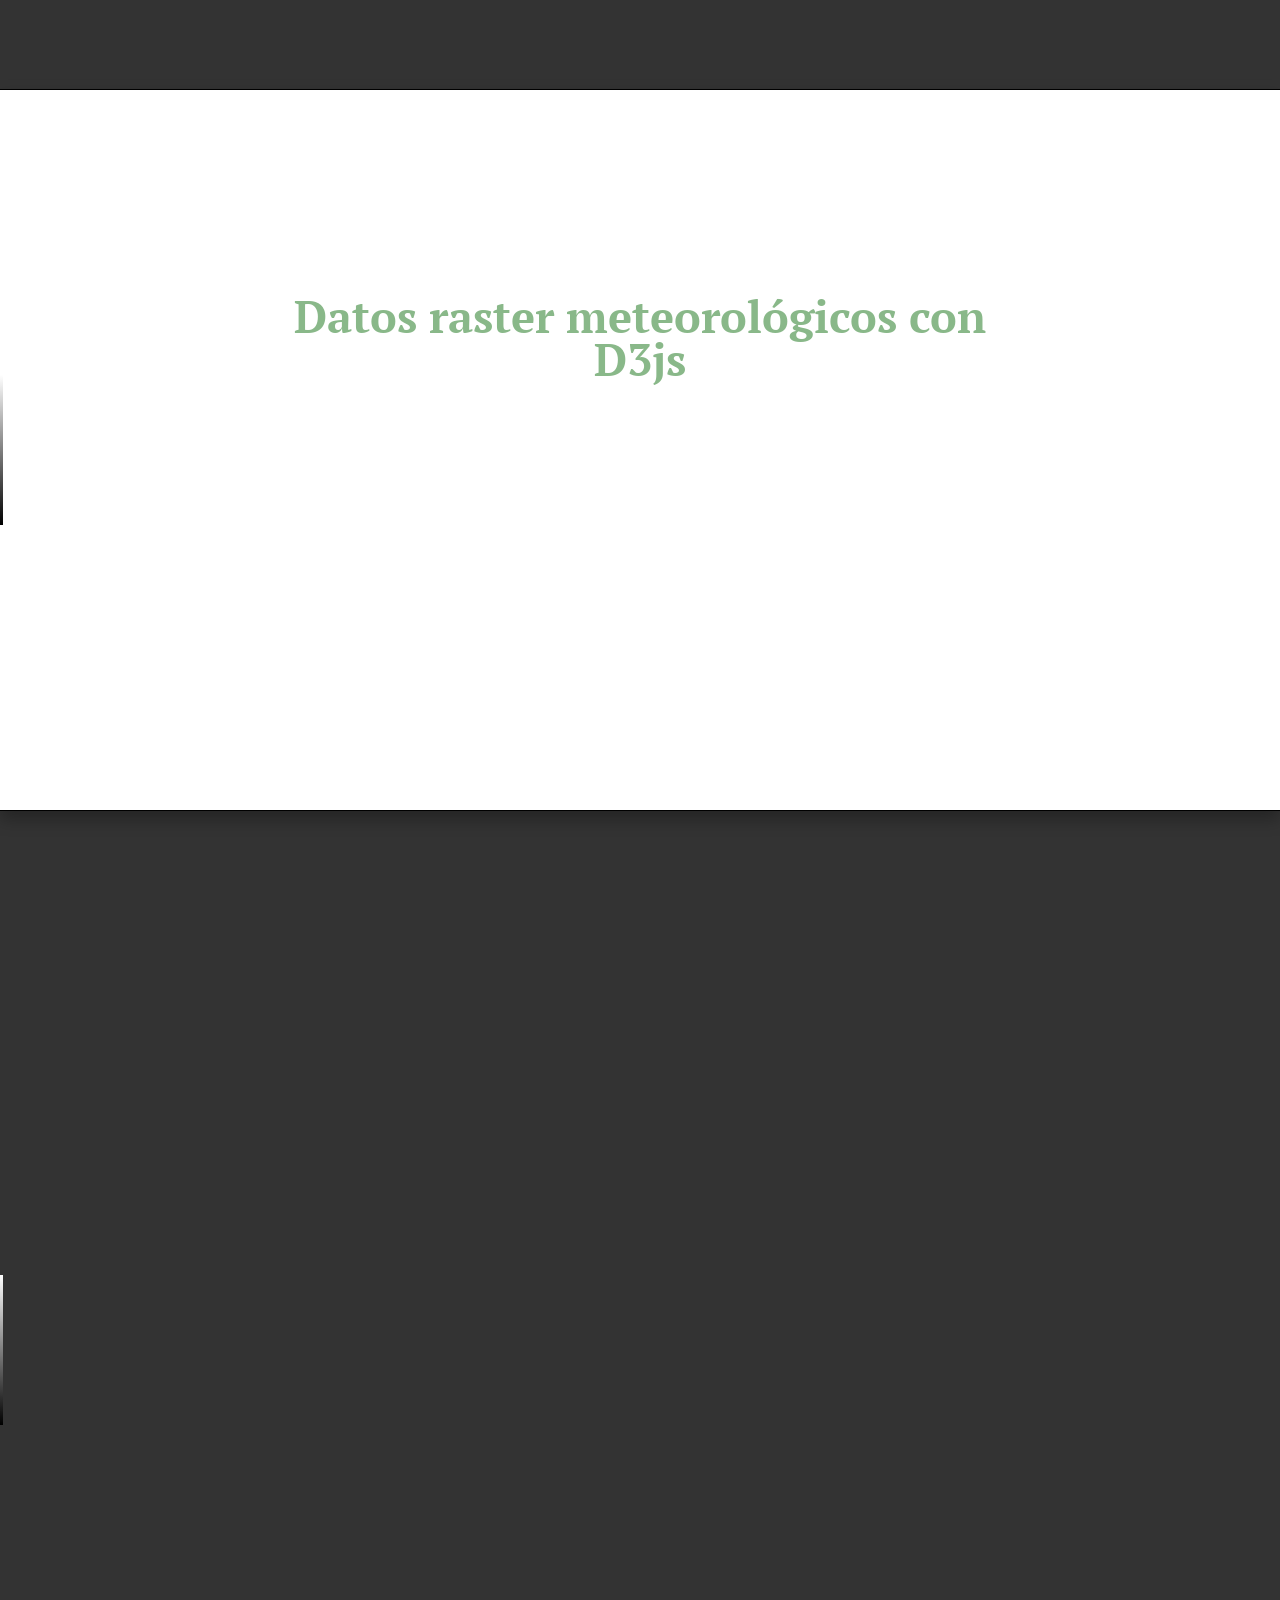
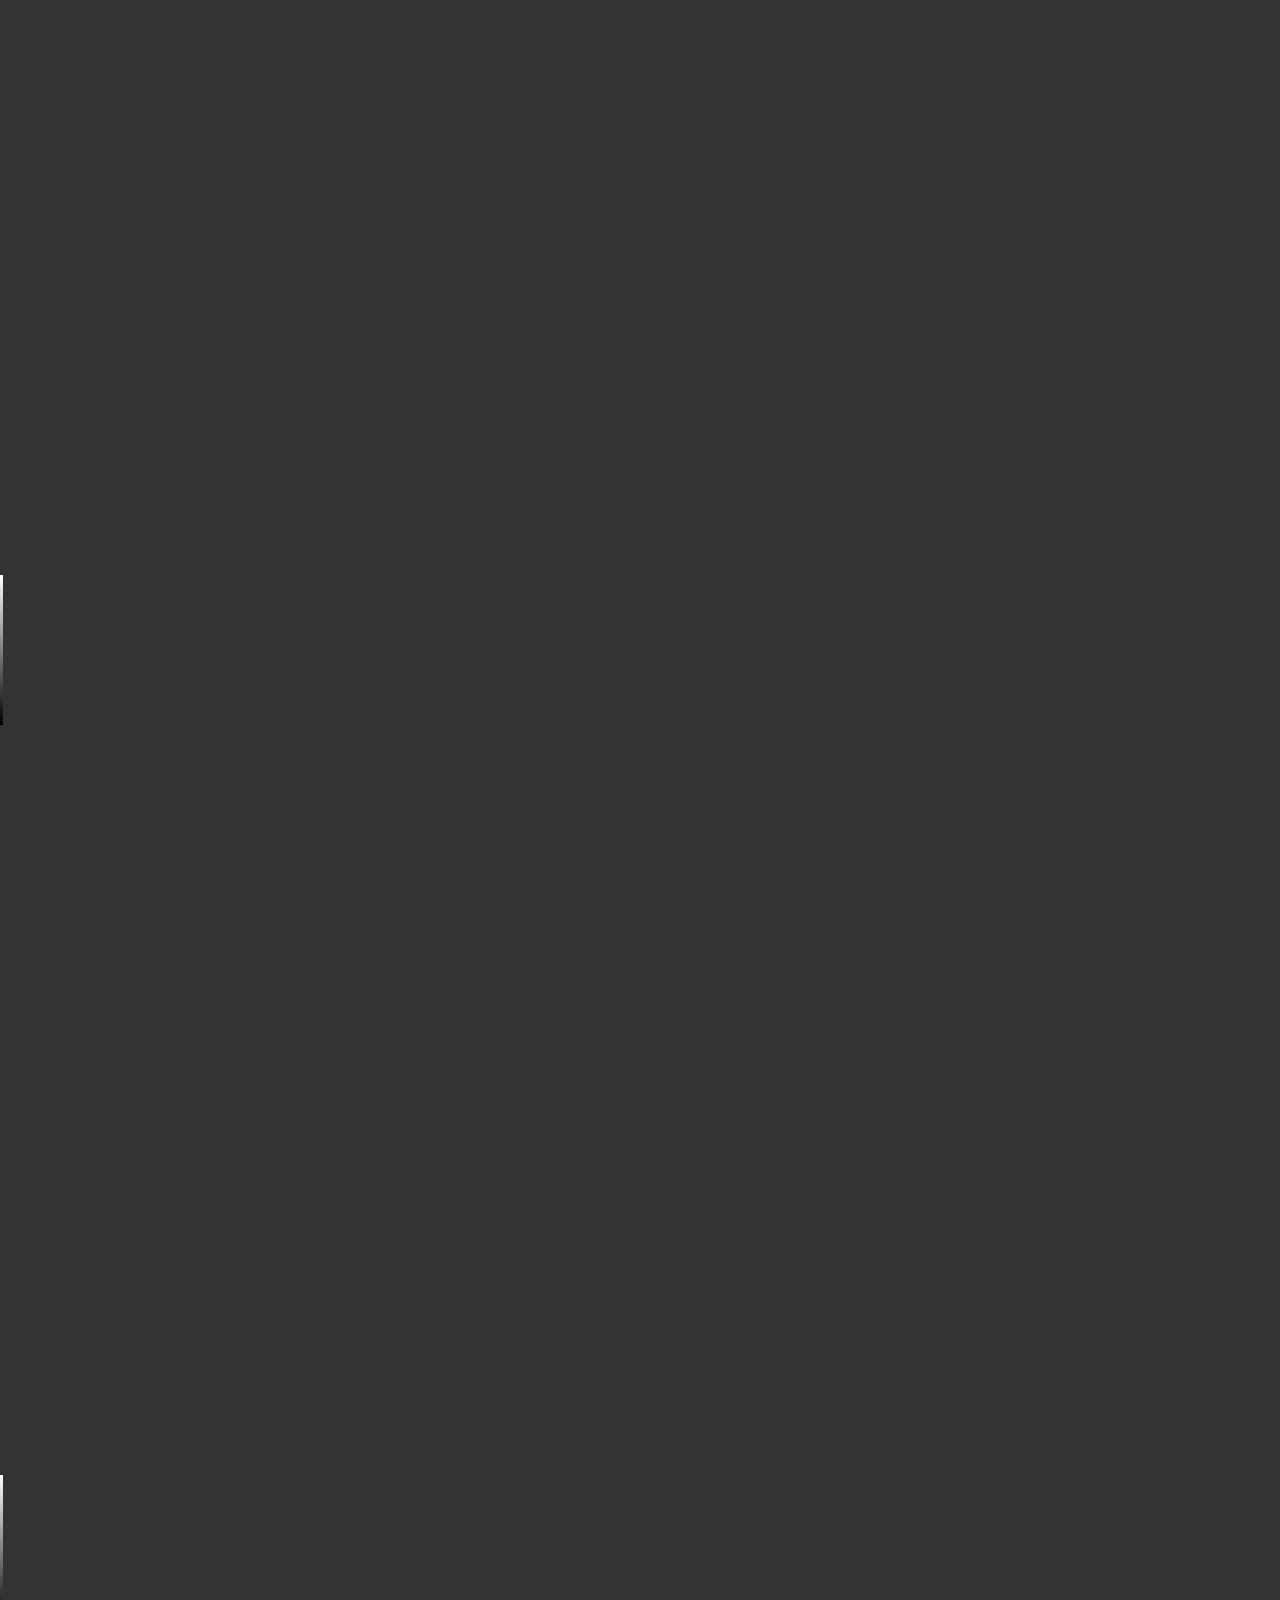
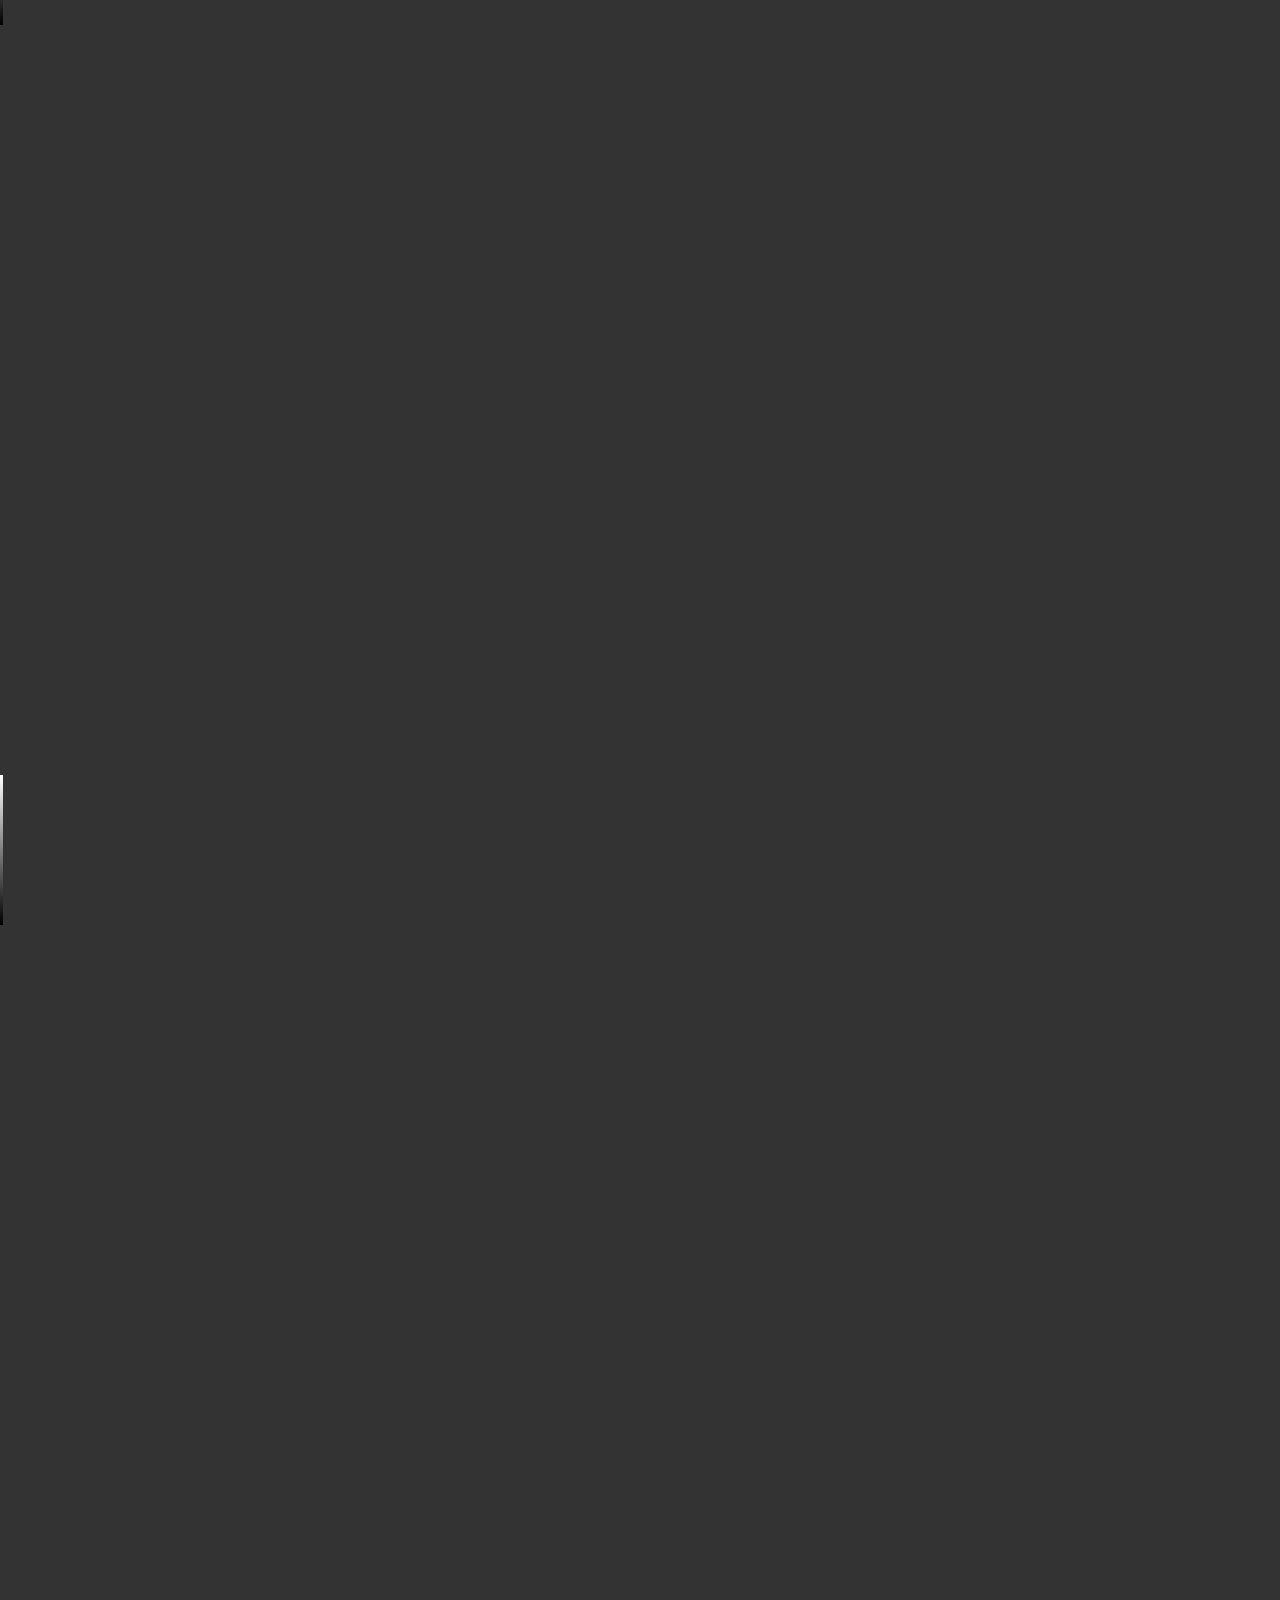
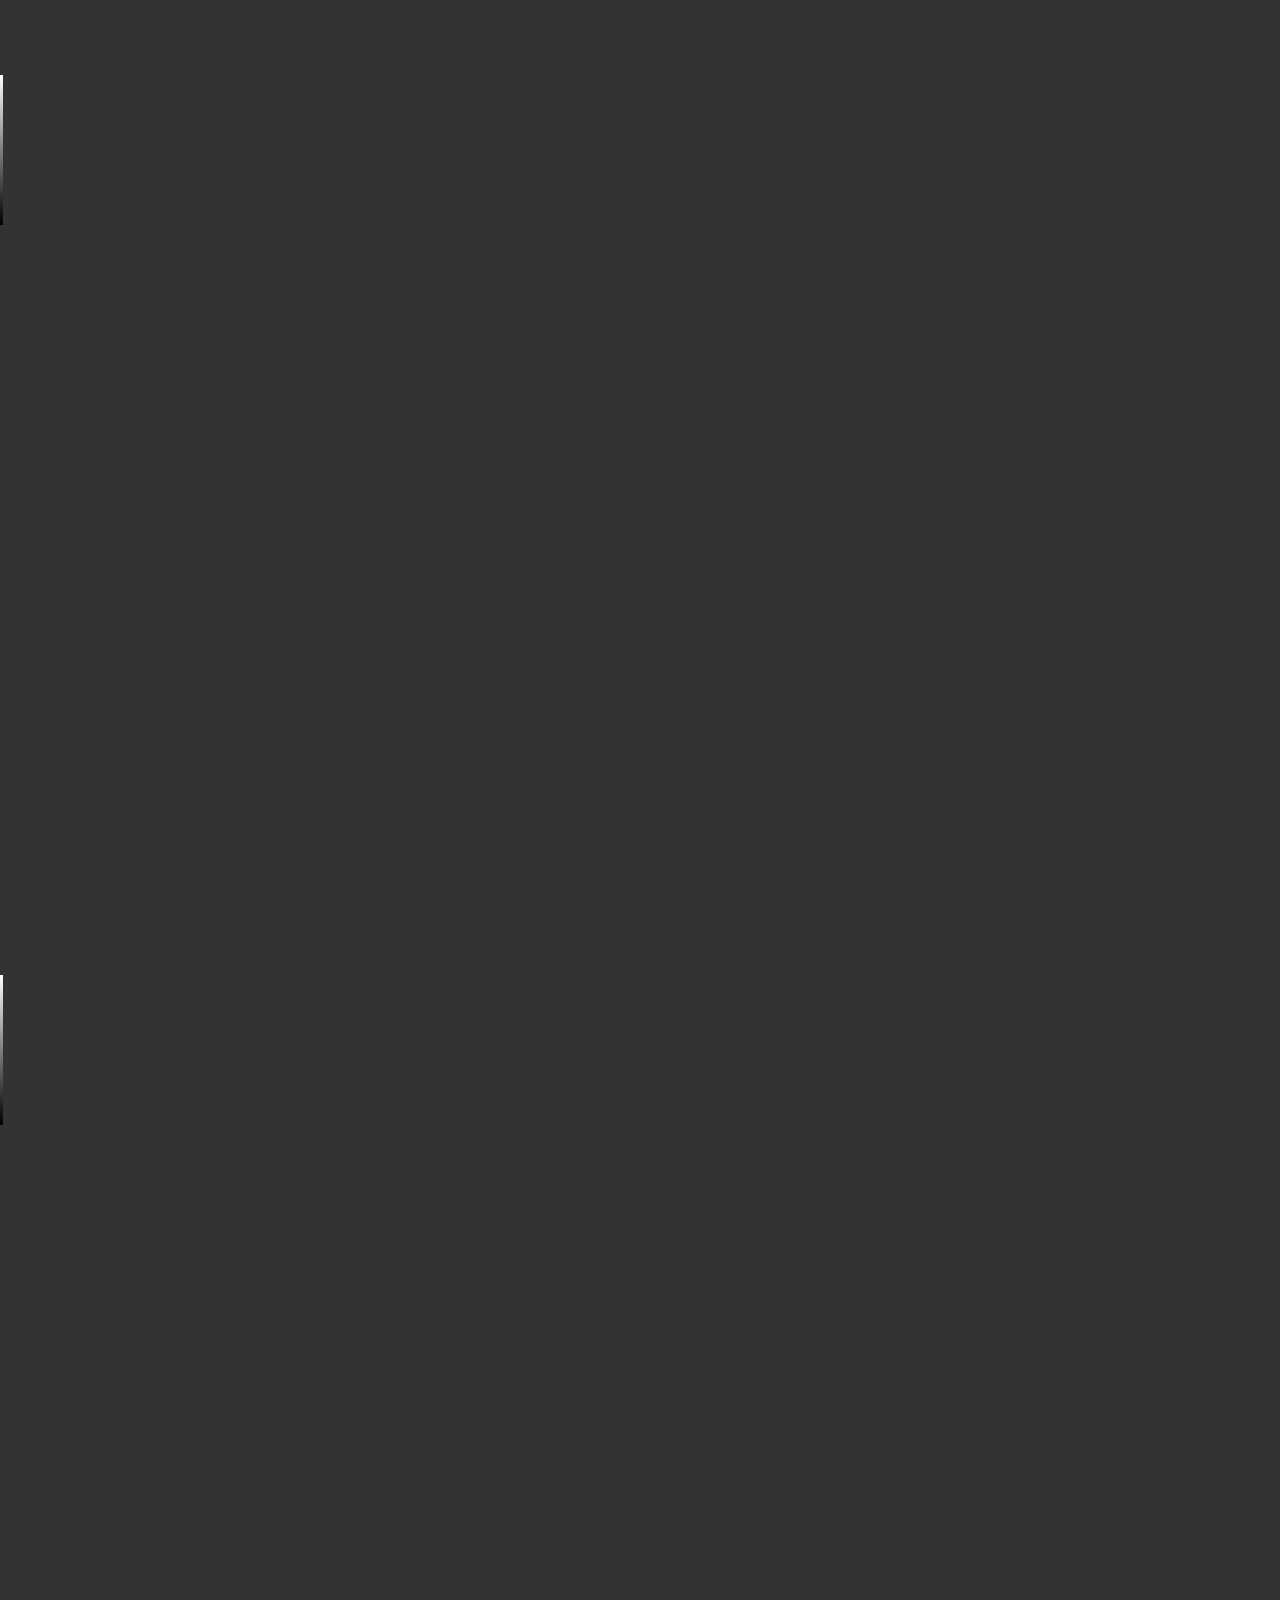
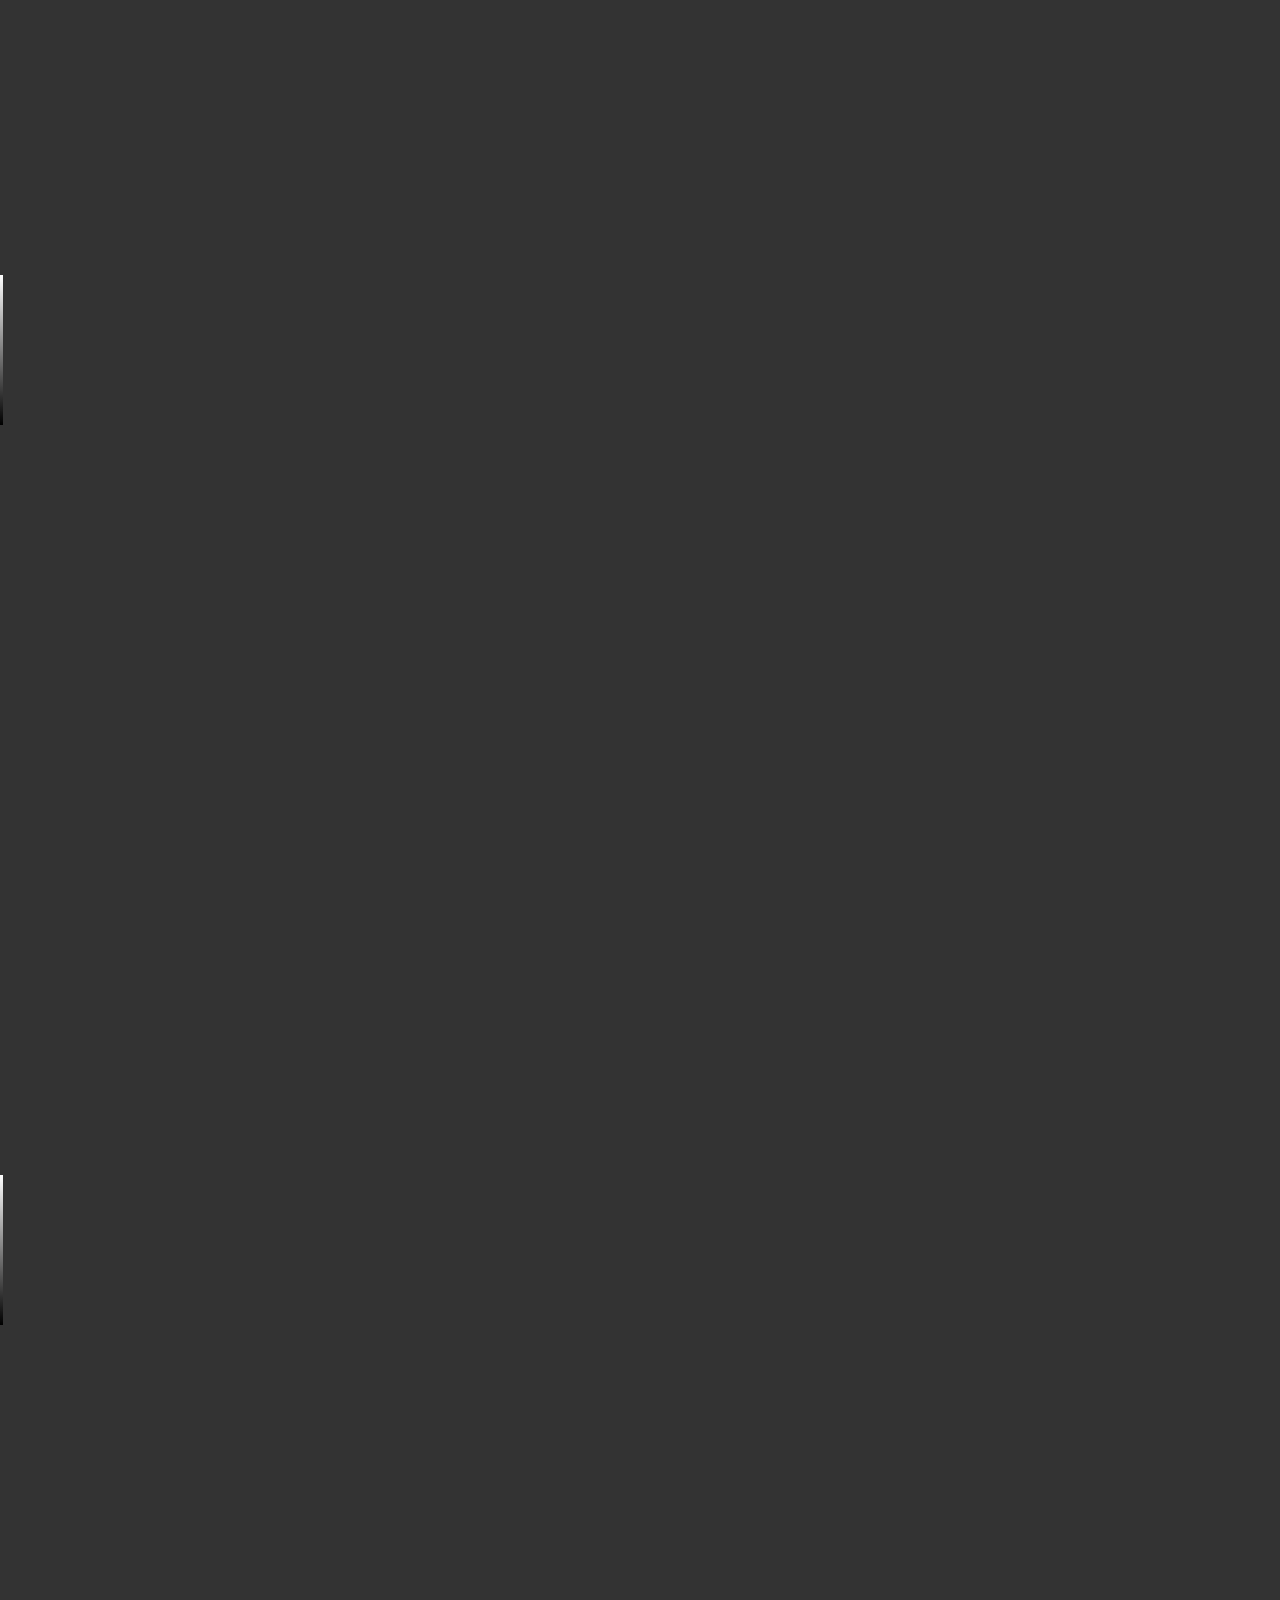
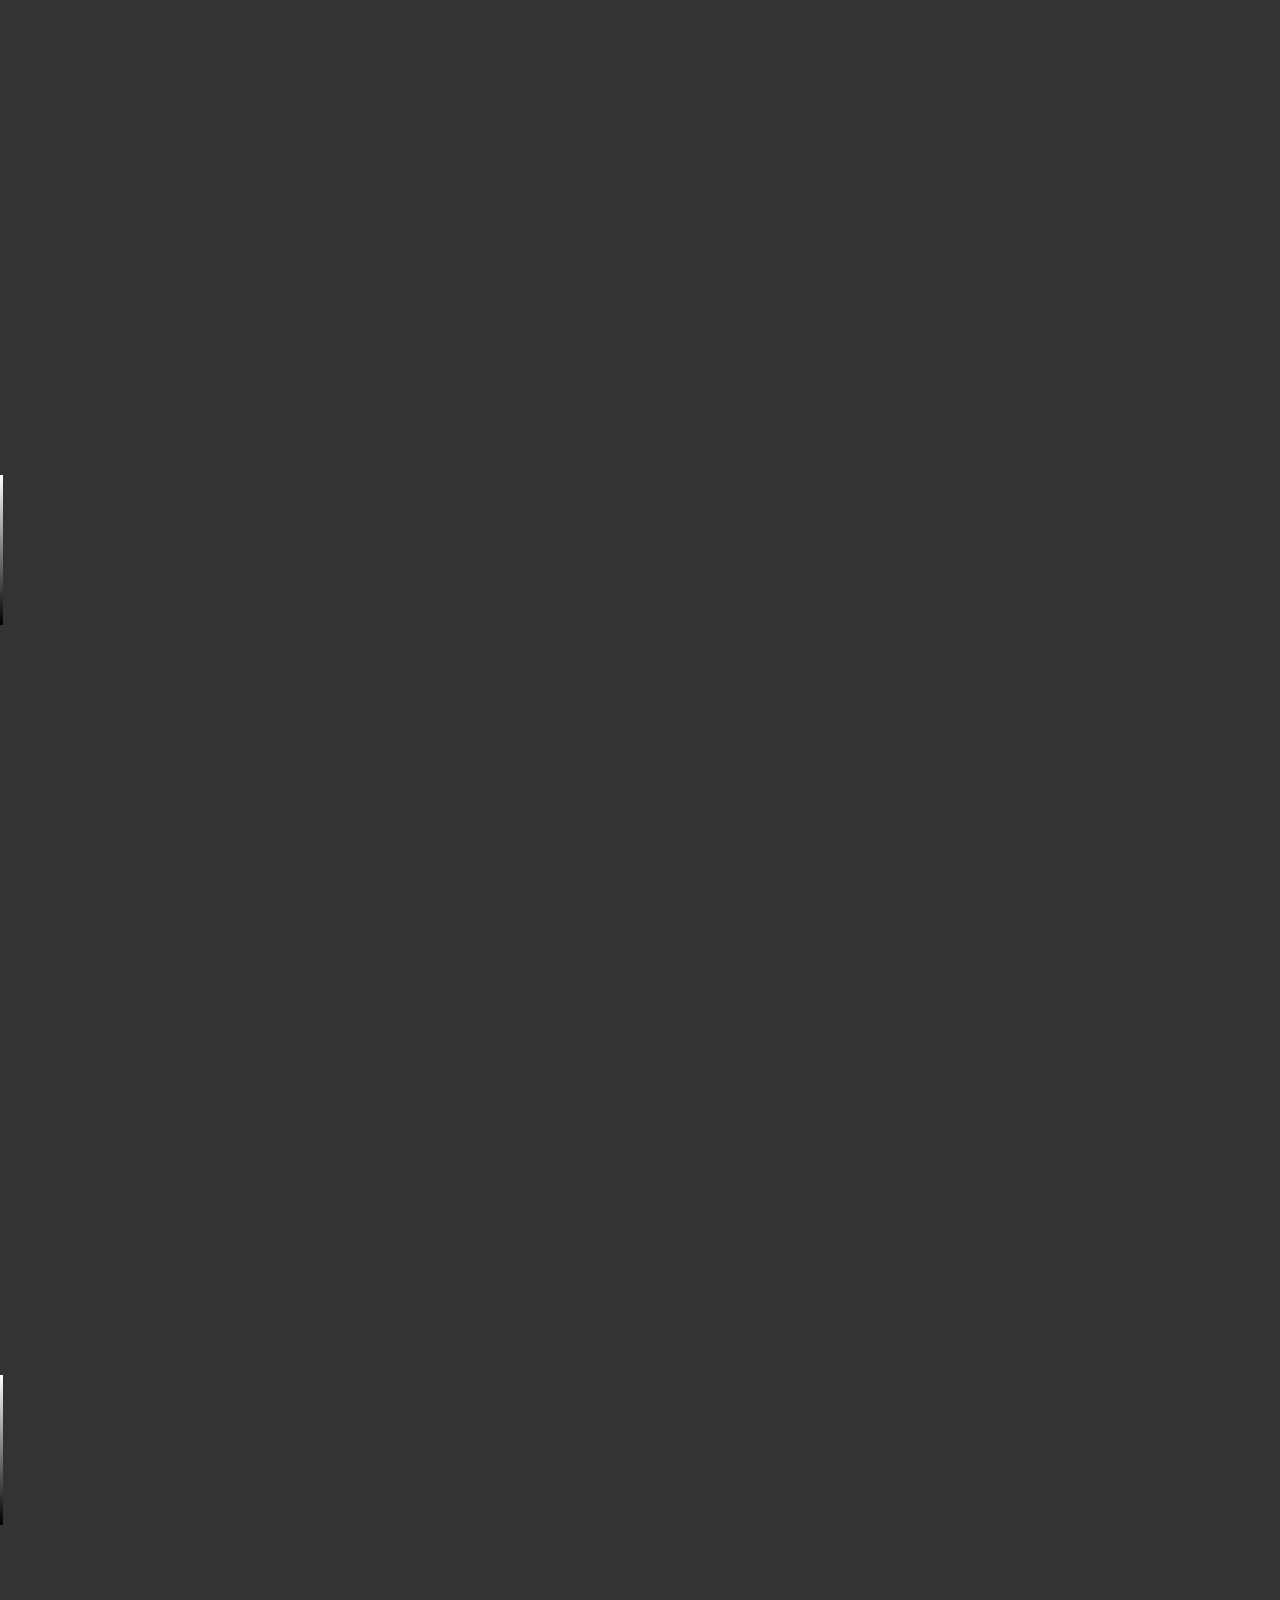
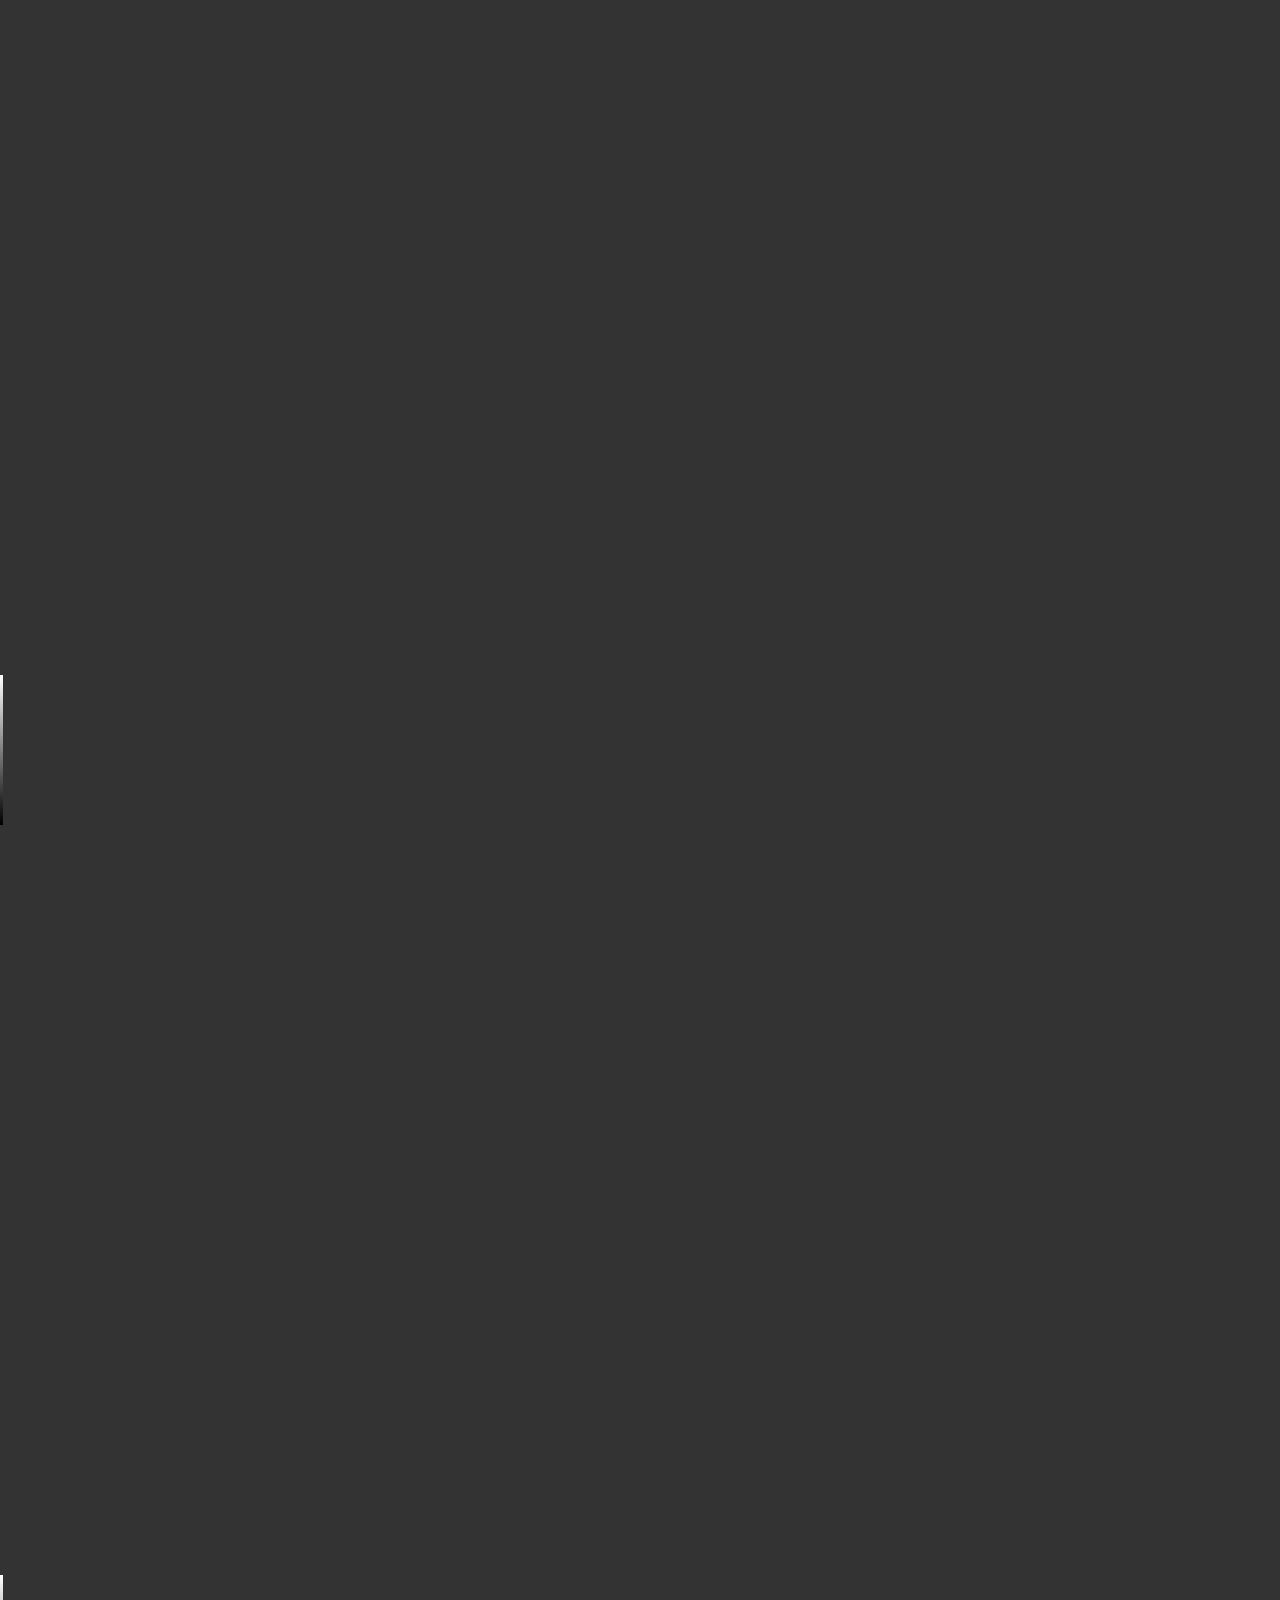
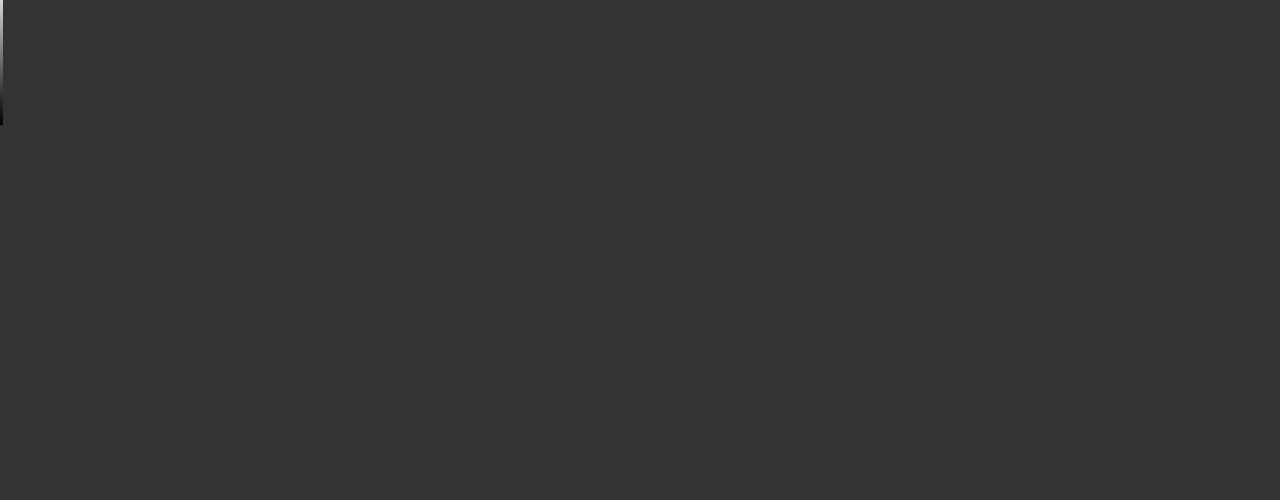
==== commit ab26a354: "Visor slide added" ====
--- a/index.html
+++ b/index.html
@@ -159,6 +159,10 @@
      <li>Flask (API Python + GDAL)</li>
      <li>Caché con capas más solicitadas</lI>
     </ul>
+</section>
+<section style="text-align:center; padding:3em 6em;">
+    <h3>Visor</h3>
+    <img src="img/visor.png" height="70%"/>
 </section>
 
 <script src="js/d3.v4.min.js"></script>
